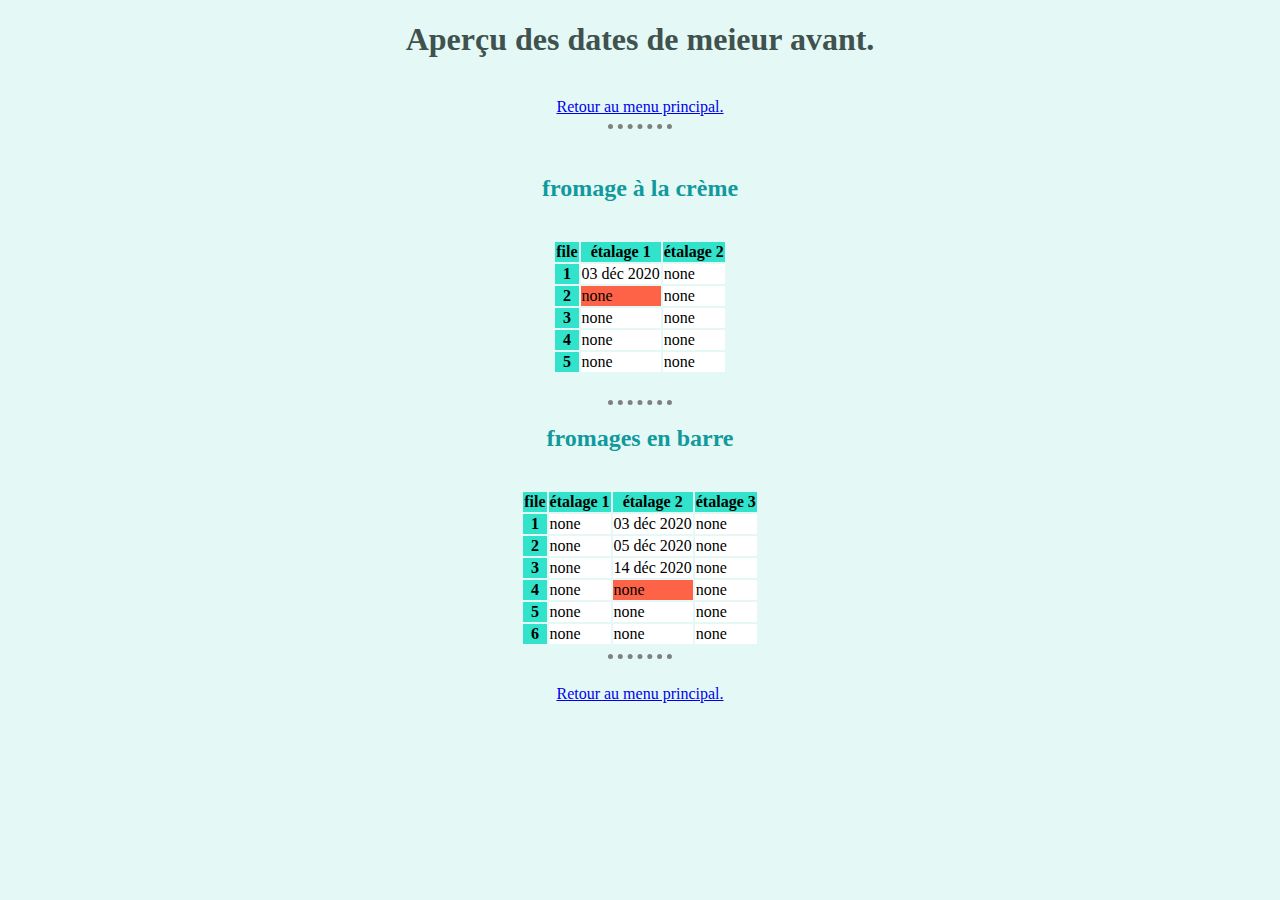
==== microrotation.html @ b7e07d1d "Add files via upload" ====
<!DOCTYPE html>
<html lang="en" dir="ltr">

<head>
  <meta charset="utf-8">
  <meta name="viewport" content="width=device-width, initial-scale=1.0">
  <title>Aperçu des dates de meieur avant.</title>
  <link rel="stylesheet" href="css/styles.css">
</head>

<body>
  <center>
    <h1>Aperçu des dates de meieur avant.</h1>
    <br>
    <a href="index.html">Retour au menu principal.</a>
    <hr><br>
    <h2>fromage à la crème</h2><br>
    <table>
      <thead>
        <tr>
          <th>file</th>
          <th>étalage 1</th>
          <th>étalage 2</th>
        </tr>
      </thead>
      <tbody>
        <tr>
          <th>1</th>
          <td>03 déc 2020</td>
          <td>none</td>
        </tr>
        <tr>
          <th>2</th>
          <td class="urgent">none</td>
          <td>none</td>
        </tr>
        <tr>
          <th>3</th>
          <td>none</td>
          <td>none</td>
        </tr>
        <tr>
          <th>4</th>
          <td>none</td>
          <td>none</td>
        </tr>
        <tr>
          <th>5</th>
          <td>none</td>
          <td>none</td>
        </tr>
      </tbody>
    </table><br>
    <hr>
    <h2>fromages en barre</h2><br>
    <table>
      <thead>
        <tr>
          <th>file</th>
          <th>étalage 1</th>
          <th>étalage 2</th>
          <th>étalage 3</th>
        </tr>
      </thead>
      <tbody>
        <tr>
          <th>1</th>
          <td>none</td>
          <td>03 déc 2020</td>
          <td>none</td>
        </tr>
        <tr>
          <th>2</th>
          <td>none</td>
          <td>05 déc 2020</td>
          <td>none</td>
        </tr>
        <tr>
          <th>3</th>
          <td>none</td>
          <td>14 déc 2020</td>
          <td>none</td>
        </tr>
        <tr>
          <th>4</th>
          <td>none</td>
          <td class="urgent">none</td>
          <td>none</td>
        </tr>
        <tr>
          <th>5</th>
          <td>none</td>
          <td>none</td>
          <td>none</td>
        </tr>
        <tr>
          <th>6</th>
          <td>none</td>
          <td>none</td>
          <td>none</td>
        </tr>
      </tbody>
    </table>
    <hr>
    <br>
    <a href="index.html">Retour au menu principal.</a>
  </center>
</body>

</html>
---- css/styles.css ----
/** *********** TAG SELECTORS **/
body {
  background-color: #e4f9f5;
}

h1 {
  color: #40514e;
}

h2 {
  color: #11999e;
}

td {
  background-color: white;
}

th {
  background-color: #30e3ca;
}

img:hover {
  background-color: gold;
}

hr {
  border-style: none;
  border-top-style: dotted;
  border-width: 5px;
  border-color: grey;
  width: 5%;
}

/** ************** CLASS SELECTORS****************************/
.background {
  background-color: #e4f9f5;
}

.circular {
  border-radius: 100%;
  background-color: white;
}
.urgent {
  background-color: tomato;
}

/**************** ID SELECTORS ******************************/
#heading {
  color: green;
}
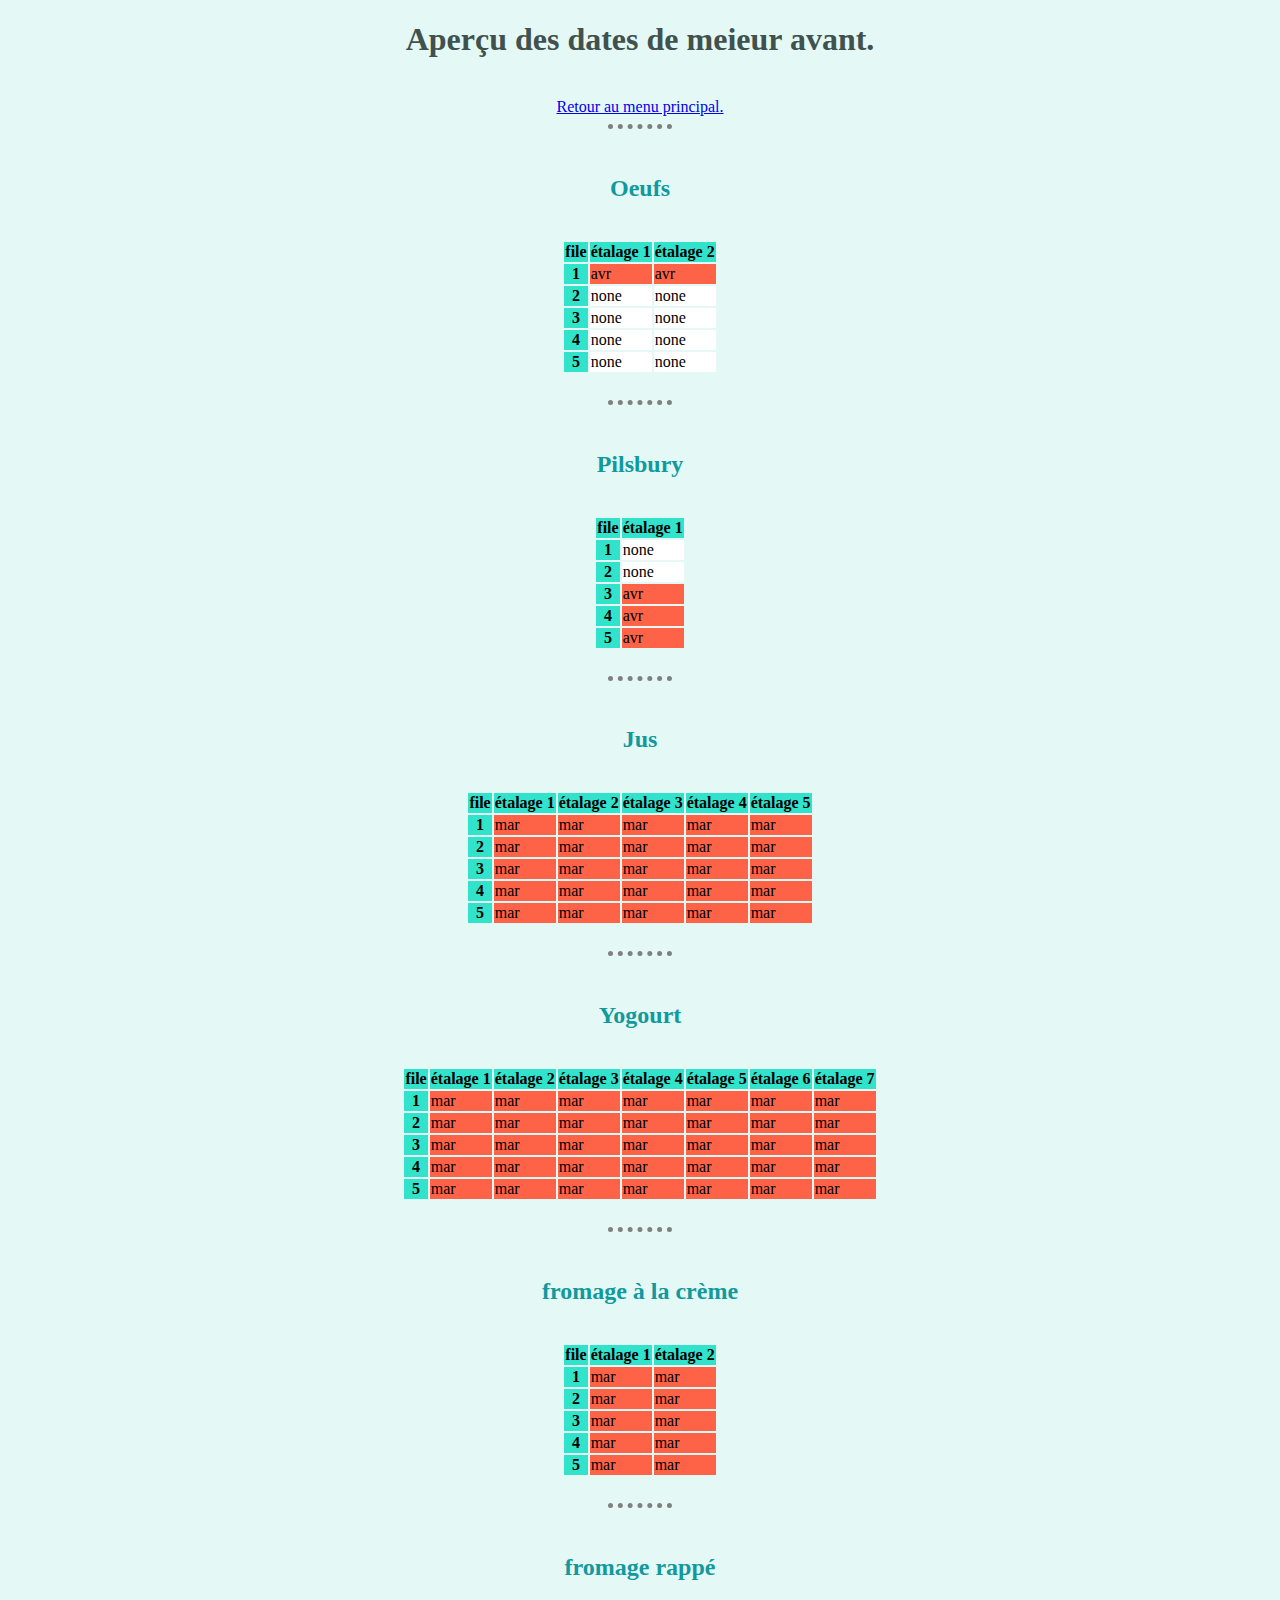
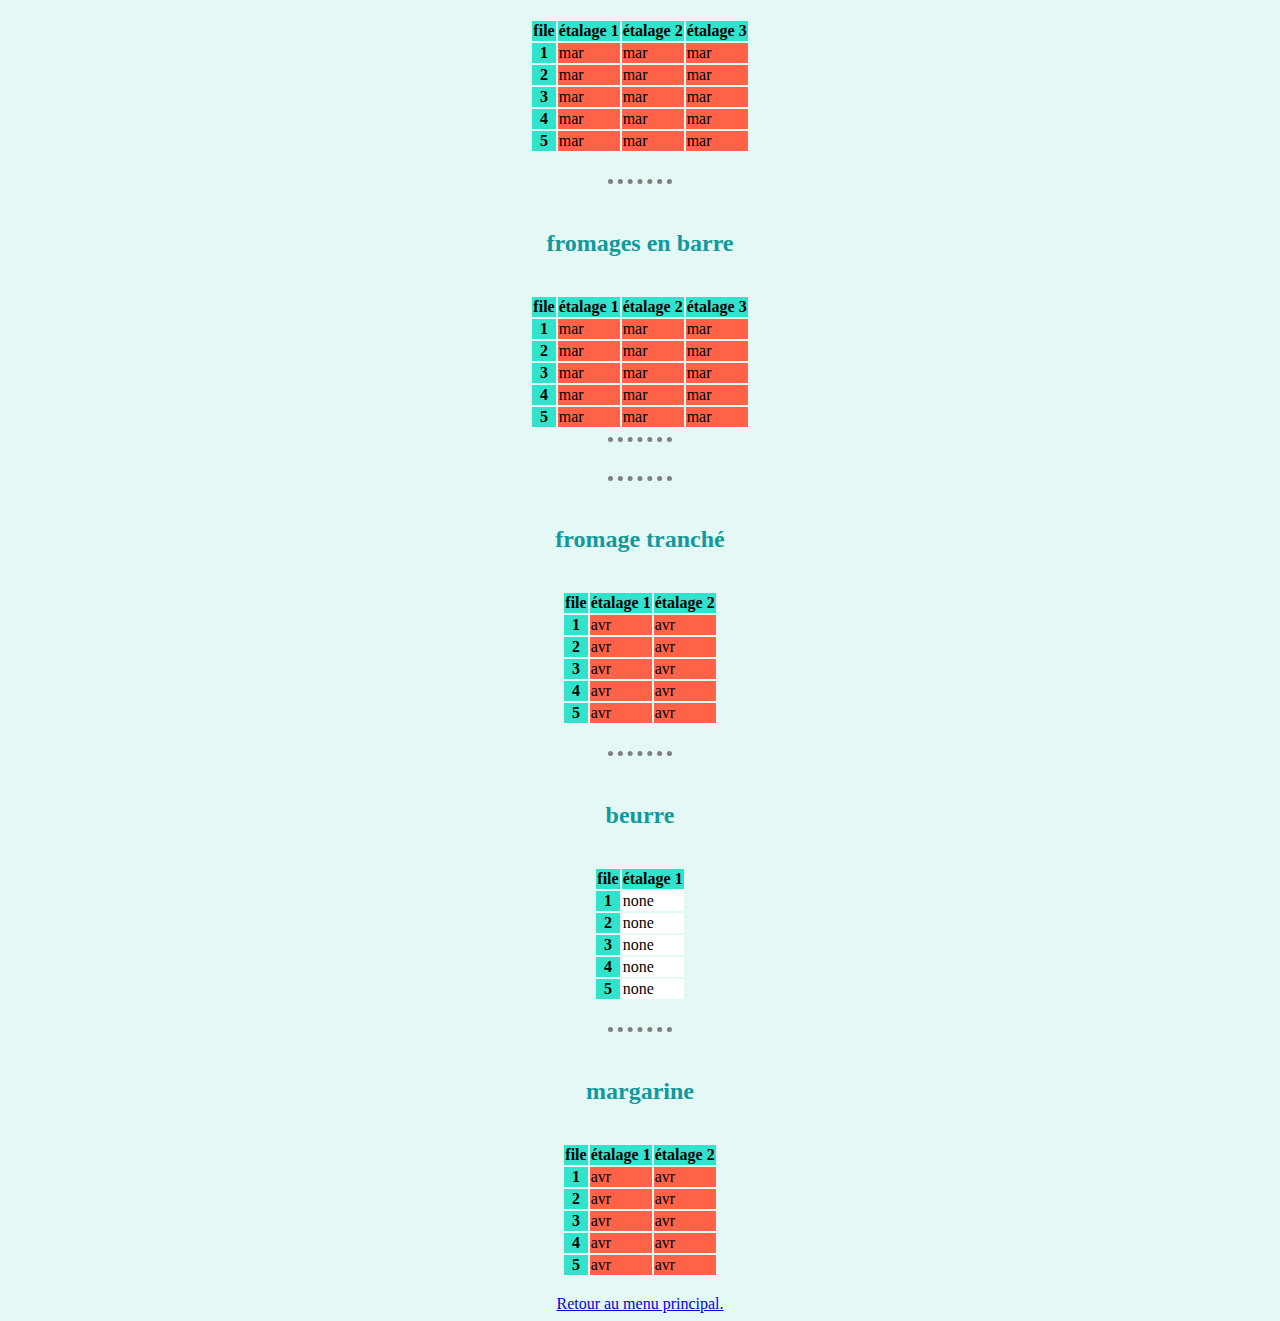
==== commit b64ba154: "Add files via upload" ====
--- a/microrotation.html
+++ b/microrotation.html
@@ -13,7 +13,207 @@
     <h1>Aperçu des dates de meieur avant.</h1>
     <br>
     <a href="index.html">Retour au menu principal.</a>
-    <hr><br>
+    <br>
+    <!--commencement des étalages -->
+    <hr><br>
+    <h2>Oeufs</h2><br>
+    <table>
+      <thead>
+        <tr>
+          <th>file</th>
+          <th>étalage 1</th>
+          <th>étalage 2</th>
+        </tr>
+      </thead>
+      <tbody>
+        <tr>
+          <th>1</th>
+          <td class="urgent">avr</td>
+          <td class="urgent">avr</td>
+        </tr>
+        <tr>
+          <th>2</th>
+          <td>none</td>
+          <td>none</td>
+        </tr>
+        <tr>
+          <th>3</th>
+          <td>none</td>
+          <td>none</td>
+        </tr>
+        <tr>
+          <th>4</th>
+          <td>none</td>
+          <td>none</td>
+        </tr>
+        <tr>
+          <th>5</th>
+          <td>none</td>
+          <td>none</td>
+        </tr>
+      </tbody>
+    </table><br>
+    <hr><br>
+    <!--                Pilsbury                    -->
+    <h2>Pilsbury</h2><br>
+    <table>
+      <thead>
+        <tr>
+          <th>file</th>
+          <th>étalage 1</th>
+        </tr>
+      </thead>
+      <tbody>
+        <tr>
+          <th>1</th>
+          <td>none</td>
+        </tr>
+        <tr>
+          <th>2</th>
+          <td>none</td>
+        </tr>
+        <tr>
+          <th>3</th>
+          <td class="urgent">avr</td>
+        </tr>
+        <tr>
+          <th>4</th>
+          <td class="urgent">avr</td>
+        </tr>
+        <tr>
+          <th>5</th>
+          <td class="urgent">avr</td>
+        </tr>
+      </tbody>
+    </table><br>
+    <hr><br>
+    <!--                Jus                    -->
+    <h2>Jus</h2><br>
+    <table>
+      <thead>
+        <tr>
+          <th>file</th>
+          <th>étalage 1</th>
+          <th>étalage 2</th>
+          <th>étalage 3</th>
+          <th>étalage 4</th>
+          <th>étalage 5</th>
+        </tr>
+      </thead>
+      <tbody>
+        <tr>
+          <th>1</th>
+          <td class="urgent">mar</td>
+          <td class="urgent">mar</td>
+          <td class="urgent">mar</td>
+          <td class="urgent">mar</td>
+          <td class="urgent">mar</td>
+        </tr>
+        <tr>
+          <th>2</th>
+          <td class="urgent">mar</td>
+          <td class="urgent">mar</td>
+          <td class="urgent">mar</td>
+          <td class="urgent">mar</td>
+          <td class="urgent">mar</td>
+        </tr>
+        <tr>
+          <th>3</th>
+          <td class="urgent">mar</td>
+          <td class="urgent">mar</td>
+          <td class="urgent">mar</td>
+          <td class="urgent">mar</td>
+          <td class="urgent">mar</td>
+        </tr>
+        <tr>
+          <th>4</th>
+          <td class="urgent">mar</td>
+          <td class="urgent">mar</td>
+          <td class="urgent">mar</td>
+          <td class="urgent">mar</td>
+          <td class="urgent">mar</td>
+        </tr>
+        <tr>
+          <th>5</th>
+          <td class="urgent">mar</td>
+          <td class="urgent">mar</td>
+          <td class="urgent">mar</td>
+          <td class="urgent">mar</td>
+          <td class="urgent">mar</td>
+        </tr>
+      </tbody>
+    </table><br>
+    <hr><br>
+    <!--                Yogourt                    -->
+    <h2>Yogourt</h2><br>
+    <table>
+      <thead>
+        <tr>
+          <th>file</th>
+          <th>étalage 1</th>
+          <th>étalage 2</th>
+          <th>étalage 3</th>
+          <th>étalage 4</th>
+          <th>étalage 5</th>
+          <th>étalage 6</th>
+          <th>étalage 7</th>
+        </tr>
+      </thead>
+      <tbody>
+        <tr>
+          <th>1</th>
+          <td class="urgent">mar</td>
+          <td class="urgent">mar</td>
+          <td class="urgent">mar</td>
+          <td class="urgent">mar</td>
+          <td class="urgent">mar</td>
+          <td class="urgent">mar</td>
+          <td class="urgent">mar</td>
+        </tr>
+        <tr>
+          <th>2</th>
+          <td class="urgent">mar</td>
+          <td class="urgent">mar</td>
+          <td class="urgent">mar</td>
+          <td class="urgent">mar</td>
+          <td class="urgent">mar</td>
+          <td class="urgent">mar</td>
+          <td class="urgent">mar</td>
+        </tr>
+        <tr>
+          <th>3</th>
+          <td class="urgent">mar</td>
+          <td class="urgent">mar</td>
+          <td class="urgent">mar</td>
+          <td class="urgent">mar</td>
+          <td class="urgent">mar</td>
+          <td class="urgent">mar</td>
+          <td class="urgent">mar</td>
+        </tr>
+        <tr>
+          <th>4</th>
+          <td class="urgent">mar</td>
+          <td class="urgent">mar</td>
+          <td class="urgent">mar</td>
+          <td class="urgent">mar</td>
+          <td class="urgent">mar</td>
+          <td class="urgent">mar</td>
+          <td class="urgent">mar</td>
+        </tr>
+        <tr>
+          <th>5</th>
+          <td class="urgent">mar</td>
+          <td class="urgent">mar</td>
+          <td class="urgent">mar</td>
+          <td class="urgent">mar</td>
+          <td class="urgent">mar</td>
+          <td class="urgent">mar</td>
+          <td class="urgent">mar</td>
+        </tr>
+      </tbody>
+    </table><br>
+    <hr><br>
+    <!--                fromage à la crème                    -->
     <h2>fromage à la crème</h2><br>
     <table>
       <thead>
@@ -26,32 +226,78 @@
       <tbody>
         <tr>
           <th>1</th>
-          <td>03 déc 2020</td>
-          <td>none</td>
-        </tr>
-        <tr>
-          <th>2</th>
-          <td class="urgent">none</td>
-          <td>none</td>
-        </tr>
-        <tr>
-          <th>3</th>
-          <td>none</td>
-          <td>none</td>
-        </tr>
-        <tr>
-          <th>4</th>
-          <td>none</td>
-          <td>none</td>
-        </tr>
-        <tr>
-          <th>5</th>
-          <td>none</td>
-          <td>none</td>
-        </tr>
-      </tbody>
-    </table><br>
-    <hr>
+          <td class="urgent">mar</td>
+          <td class="urgent">mar</td>
+        </tr>
+        <tr>
+          <th>2</th>
+          <td class="urgent">mar</td>
+          <td class="urgent">mar</td>
+        </tr>
+        <tr>
+          <th>3</th>
+          <td class="urgent">mar</td>
+          <td class="urgent">mar</td>
+        </tr>
+        <tr>
+          <th>4</th>
+          <td class="urgent">mar</td>
+          <td class="urgent">mar</td>
+        </tr>
+        <tr>
+          <th>5</th>
+          <td class="urgent">mar</td>
+          <td class="urgent">mar</td>
+        </tr>
+      </tbody>
+    </table><br>
+    <hr><br>
+    <!--                fromage rappé                    -->
+    <h2>fromage rappé</h2><br>
+    <table>
+      <thead>
+        <tr>
+          <th>file</th>
+          <th>étalage 1</th>
+          <th>étalage 2</th>
+          <th>étalage 3</th>
+        </tr>
+      </thead>
+      <tbody>
+        <tr>
+          <th>1</th>
+          <td class="urgent">mar</td>
+          <td class="urgent">mar</td>
+          <td class="urgent">mar</td>
+        </tr>
+        <tr>
+          <th>2</th>
+          <td class="urgent">mar</td>
+          <td class="urgent">mar</td>
+          <td class="urgent">mar</td>
+        </tr>
+        <tr>
+          <th>3</th>
+          <td class="urgent">mar</td>
+          <td class="urgent">mar</td>
+          <td class="urgent">mar</td>
+        </tr>
+        <tr>
+          <th>4</th>
+          <td class="urgent">mar</td>
+          <td class="urgent">mar</td>
+          <td class="urgent">mar</td>
+        </tr>
+        <tr>
+          <th>5</th>
+          <td class="urgent">mar</td>
+          <td class="urgent">mar</td>
+          <td class="urgent">mar</td>
+        </tr>
+      </tbody>
+    </table><br>
+    <hr><br>
+    <!--                fromages en barre                    -->
     <h2>fromages en barre</h2><br>
     <table>
       <thead>
@@ -65,44 +311,149 @@
       <tbody>
         <tr>
           <th>1</th>
-          <td>none</td>
-          <td>03 déc 2020</td>
-          <td>none</td>
-        </tr>
-        <tr>
-          <th>2</th>
-          <td>none</td>
-          <td>05 déc 2020</td>
-          <td>none</td>
-        </tr>
-        <tr>
-          <th>3</th>
-          <td>none</td>
-          <td>14 déc 2020</td>
-          <td>none</td>
-        </tr>
-        <tr>
-          <th>4</th>
-          <td>none</td>
-          <td class="urgent">none</td>
-          <td>none</td>
-        </tr>
-        <tr>
-          <th>5</th>
-          <td>none</td>
-          <td>none</td>
-          <td>none</td>
-        </tr>
-        <tr>
-          <th>6</th>
-          <td>none</td>
-          <td>none</td>
-          <td>none</td>
+          <td class="urgent">mar</td>
+          <td class="urgent">mar</td>
+          <td class="urgent">mar</td>
+        </tr>
+        <tr>
+          <th>2</th>
+          <td class="urgent">mar</td>
+          <td class="urgent">mar</td>
+          <td class="urgent">mar</td>
+        </tr>
+        <tr>
+          <th>3</th>
+          <td class="urgent">mar</td>
+          <td class="urgent">mar</td>
+          <td class="urgent">mar</td>
+        </tr>
+        <tr>
+          <th>4</th>
+          <td class="urgent">mar</td>
+          <td class="urgent">mar</td>
+          <td class="urgent">mar</td>
+        </tr>
+        <tr>
+          <th>5</th>
+          <td class="urgent">mar</td>
+          <td class="urgent">mar</td>
+          <td class="urgent">mar</td>
         </tr>
       </tbody>
     </table>
     <hr>
     <br>
+    <hr><br>
+    <!--                fromage tranché                    -->
+    <h2>fromage tranché</h2><br>
+    <table>
+      <thead>
+        <tr>
+          <th>file</th>
+          <th>étalage 1</th>
+          <th>étalage 2</th>
+        </tr>
+      </thead>
+      <tbody>
+        <tr>
+          <th>1</th>
+          <td class="urgent">avr</td>
+          <td class="urgent">avr</td>
+        </tr>
+        <tr>
+          <th>2</th>
+          <td class="urgent">avr</td>
+          <td class="urgent">avr</td>
+        </tr>
+        <tr>
+          <th>3</th>
+          <td class="urgent">avr</td>
+          <td class="urgent">avr</td>
+        </tr>
+        <tr>
+          <th>4</th>
+          <td class="urgent">avr</td>
+          <td class="urgent">avr</td>
+        </tr>
+        <tr>
+          <th>5</th>
+          <td class="urgent">avr</td>
+          <td class="urgent">avr</td>
+        </tr>
+      </tbody>
+    </table><br>
+    <hr><br>
+    <!--                beurre                    -->
+    <h2>beurre</h2><br>
+    <table>
+      <thead>
+        <tr>
+          <th>file</th>
+          <th>étalage 1</th>
+        </tr>
+      </thead>
+      <tbody>
+        <tr>
+          <th>1</th>
+          <td>none</td>
+        </tr>
+        <tr>
+          <th>2</th>
+          <td>none</td>
+        </tr>
+        <tr>
+          <th>3</th>
+          <td>none</td>
+        </tr>
+        <tr>
+          <th>4</th>
+          <td>none</td>
+        </tr>
+        <tr>
+          <th>5</th>
+          <td>none</td>
+        </tr>
+      </tbody>
+    </table><br>
+    <hr><br>
+    <!--                margarine                    -->
+    <h2>margarine</h2><br>
+    <table>
+      <thead>
+        <tr>
+          <th>file</th>
+          <th>étalage 1</th>
+          <th>étalage 2</th>
+        </tr>
+      </thead>
+      <tbody>
+        <tr>
+          <th>1</th>
+          <td class="urgent">avr</td>
+          <td class="urgent">avr</td>
+        </tr>
+        <tr>
+          <th>2</th>
+          <td class="urgent">avr</td>
+          <td class="urgent">avr</td>
+        </tr>
+        <tr>
+          <th>3</th>
+          <td class="urgent">avr</td>
+          <td class="urgent">avr</td>
+        </tr>
+        <tr>
+          <th>4</th>
+          <td class="urgent">avr</td>
+          <td class="urgent">avr</td>
+        </tr>
+        <tr>
+          <th>5</th>
+          <td class="urgent">avr</td>
+          <td class="urgent">avr</td>
+        </tr>
+      </tbody>
+    </table><br>
     <a href="index.html">Retour au menu principal.</a>
   </center>
 </body>
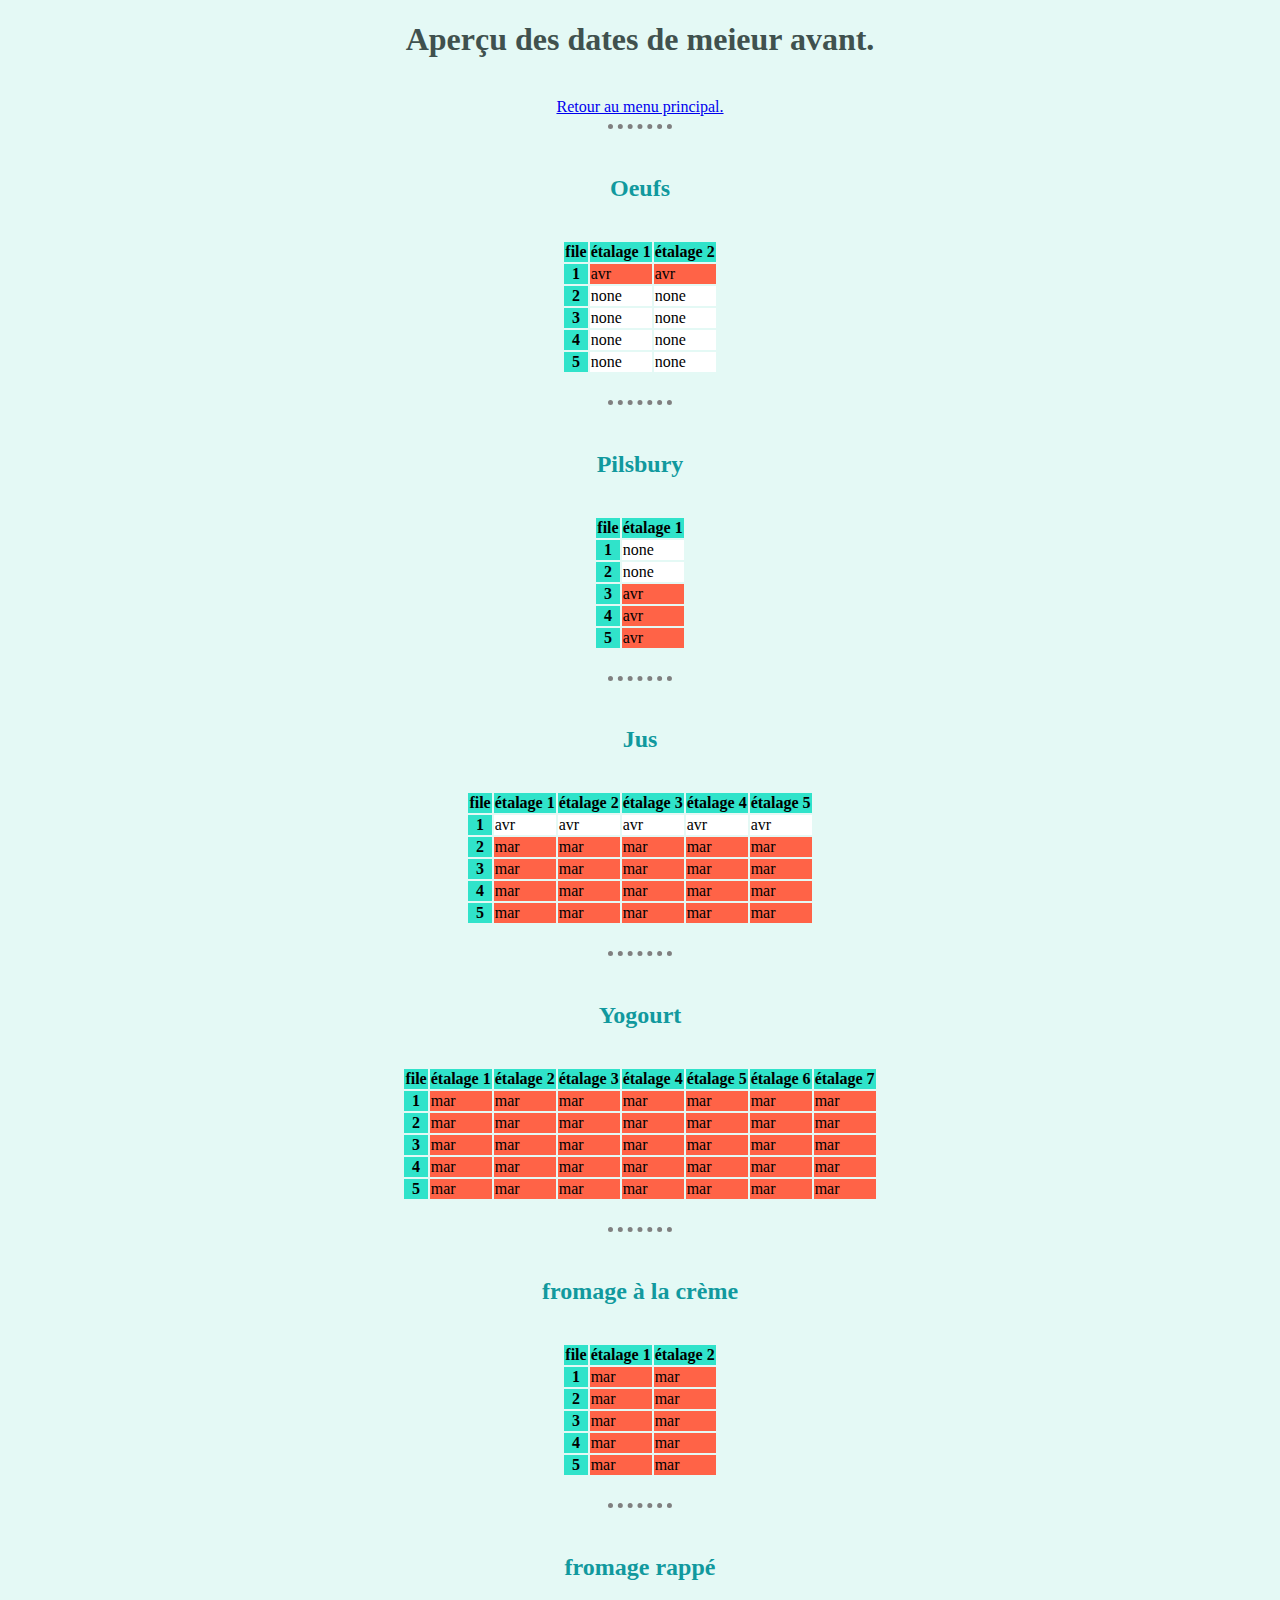
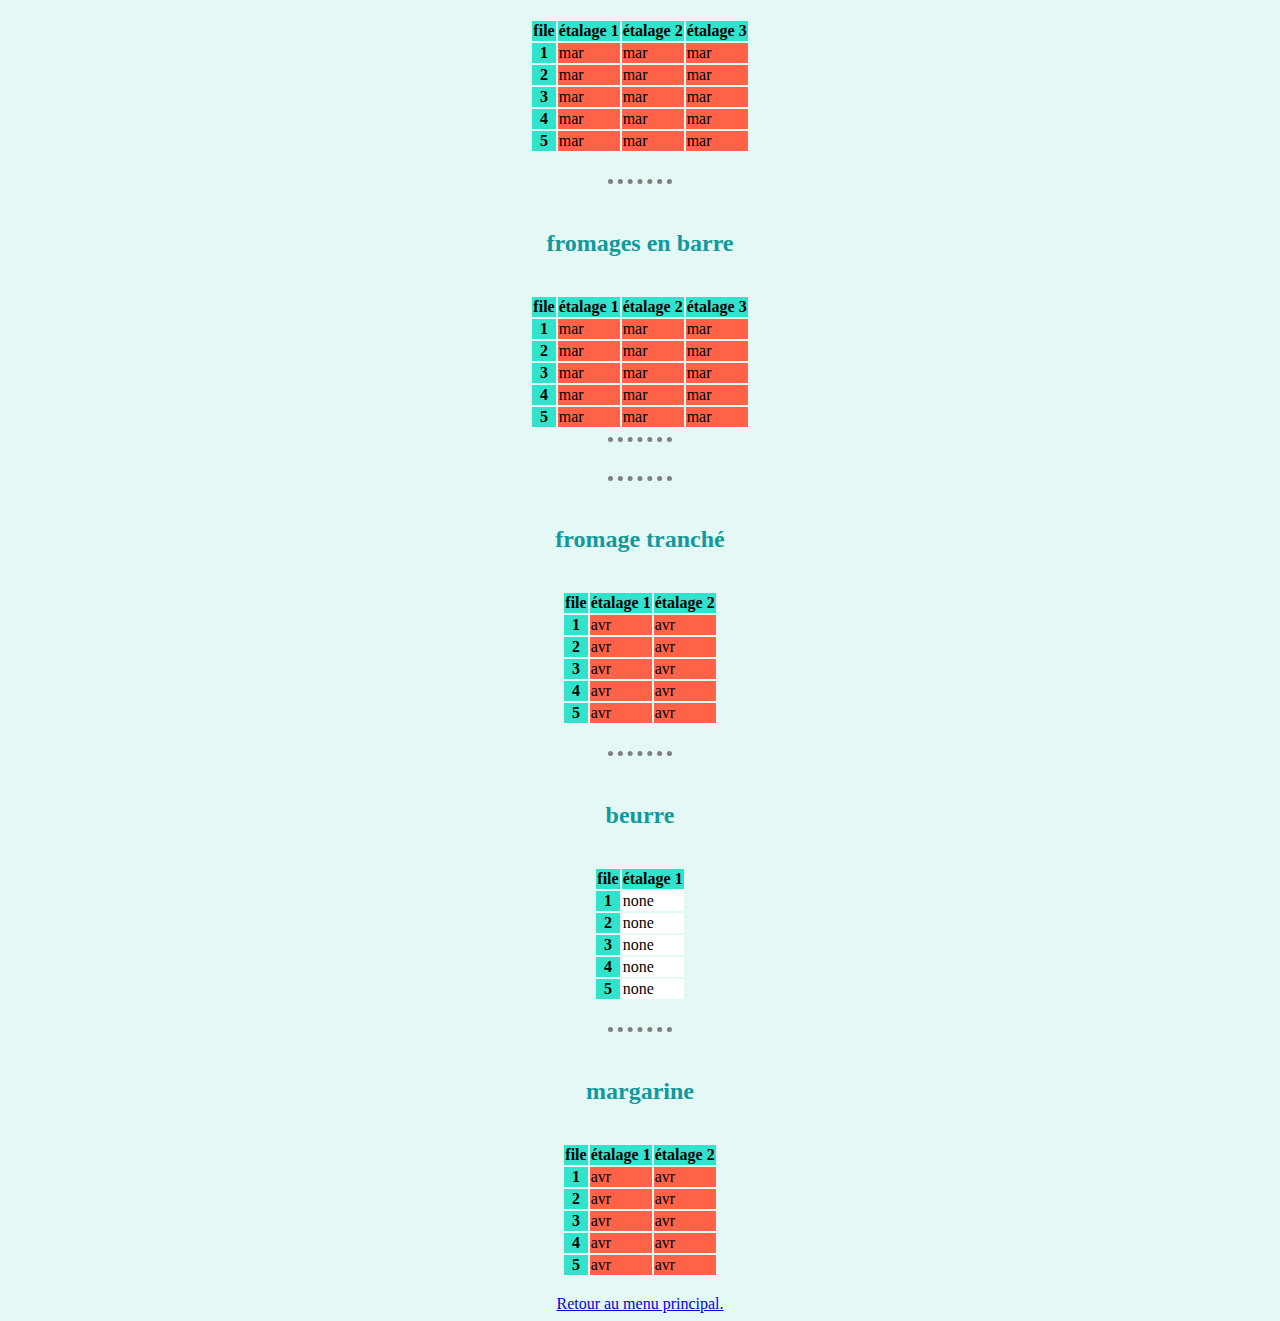
==== commit 5e0255a9: "Add files via upload" ====
--- a/microrotation.html
+++ b/microrotation.html
@@ -103,11 +103,11 @@
       <tbody>
         <tr>
           <th>1</th>
-          <td class="urgent">mar</td>
-          <td class="urgent">mar</td>
-          <td class="urgent">mar</td>
-          <td class="urgent">mar</td>
-          <td class="urgent">mar</td>
+          <td>avr</td>
+          <td>avr</td>
+          <td>avr</td>
+          <td>avr</td>
+          <td>avr</td>
         </tr>
         <tr>
           <th>2</th>
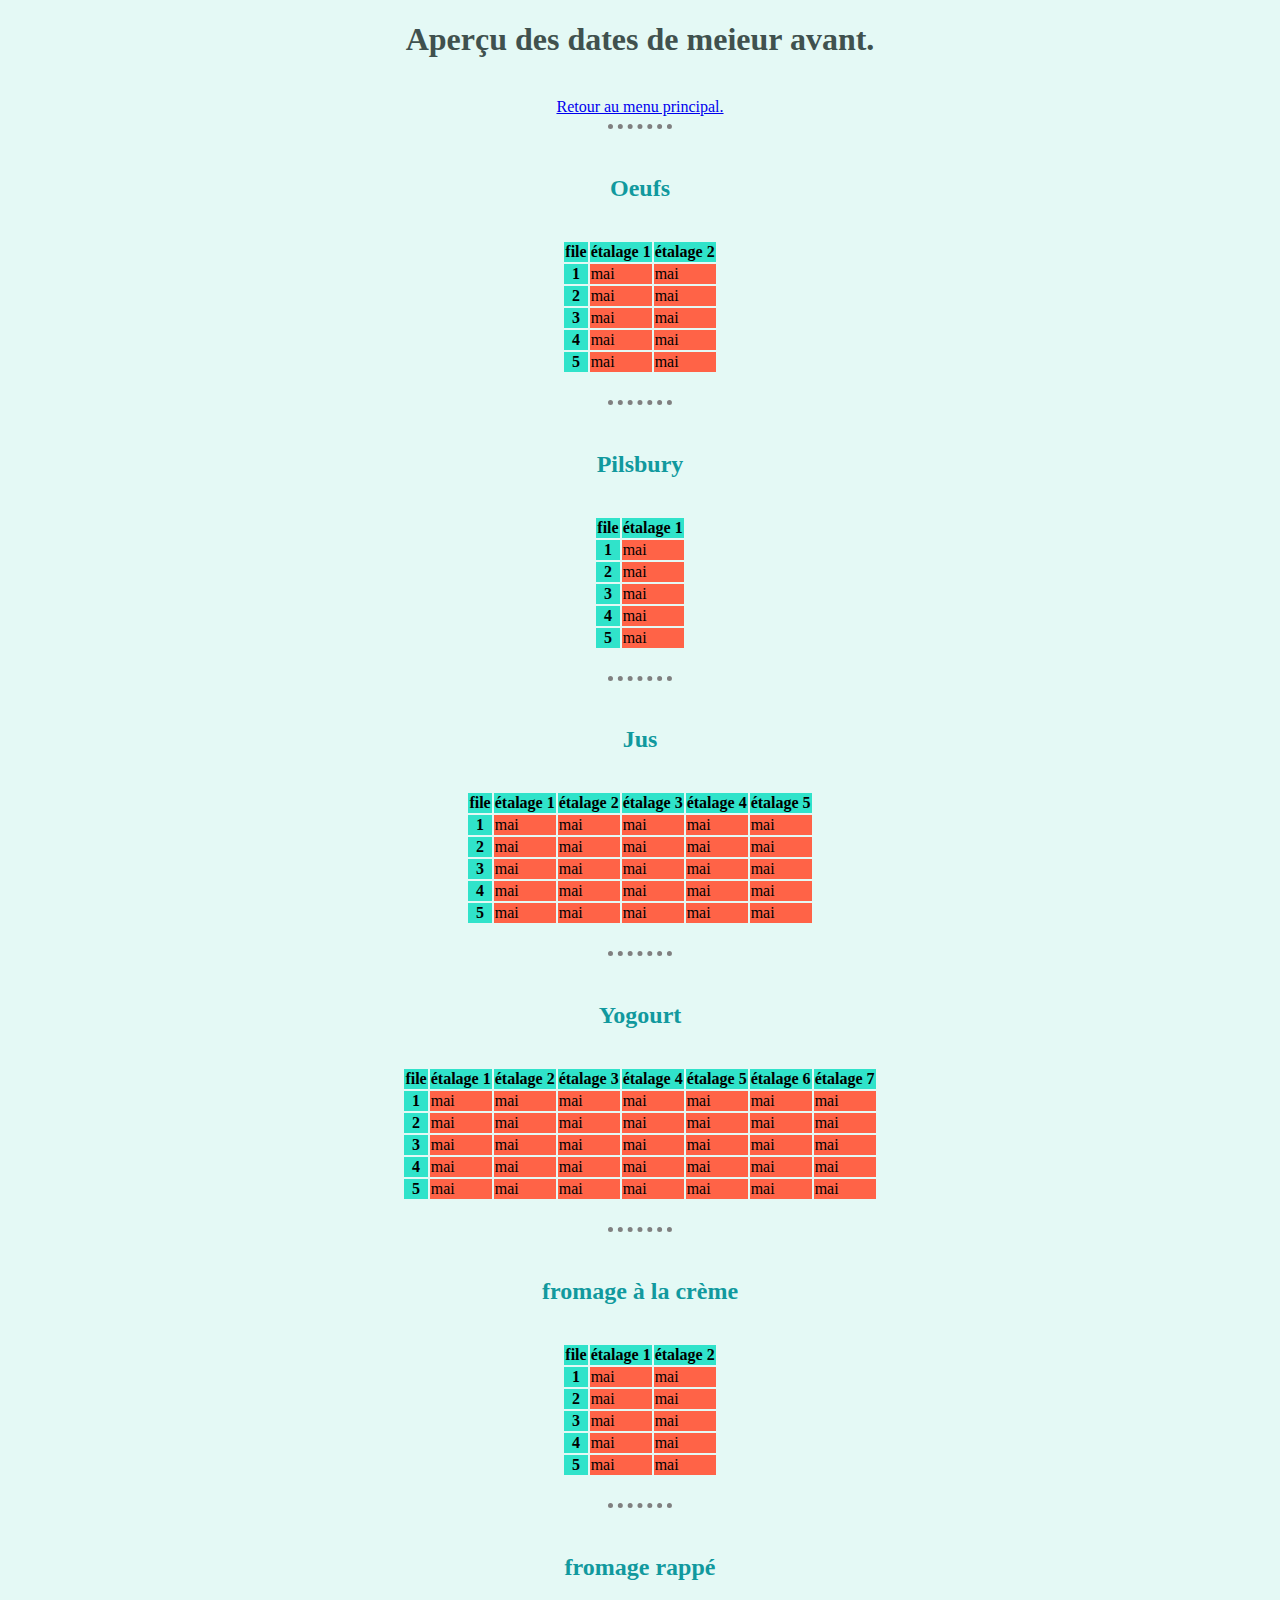
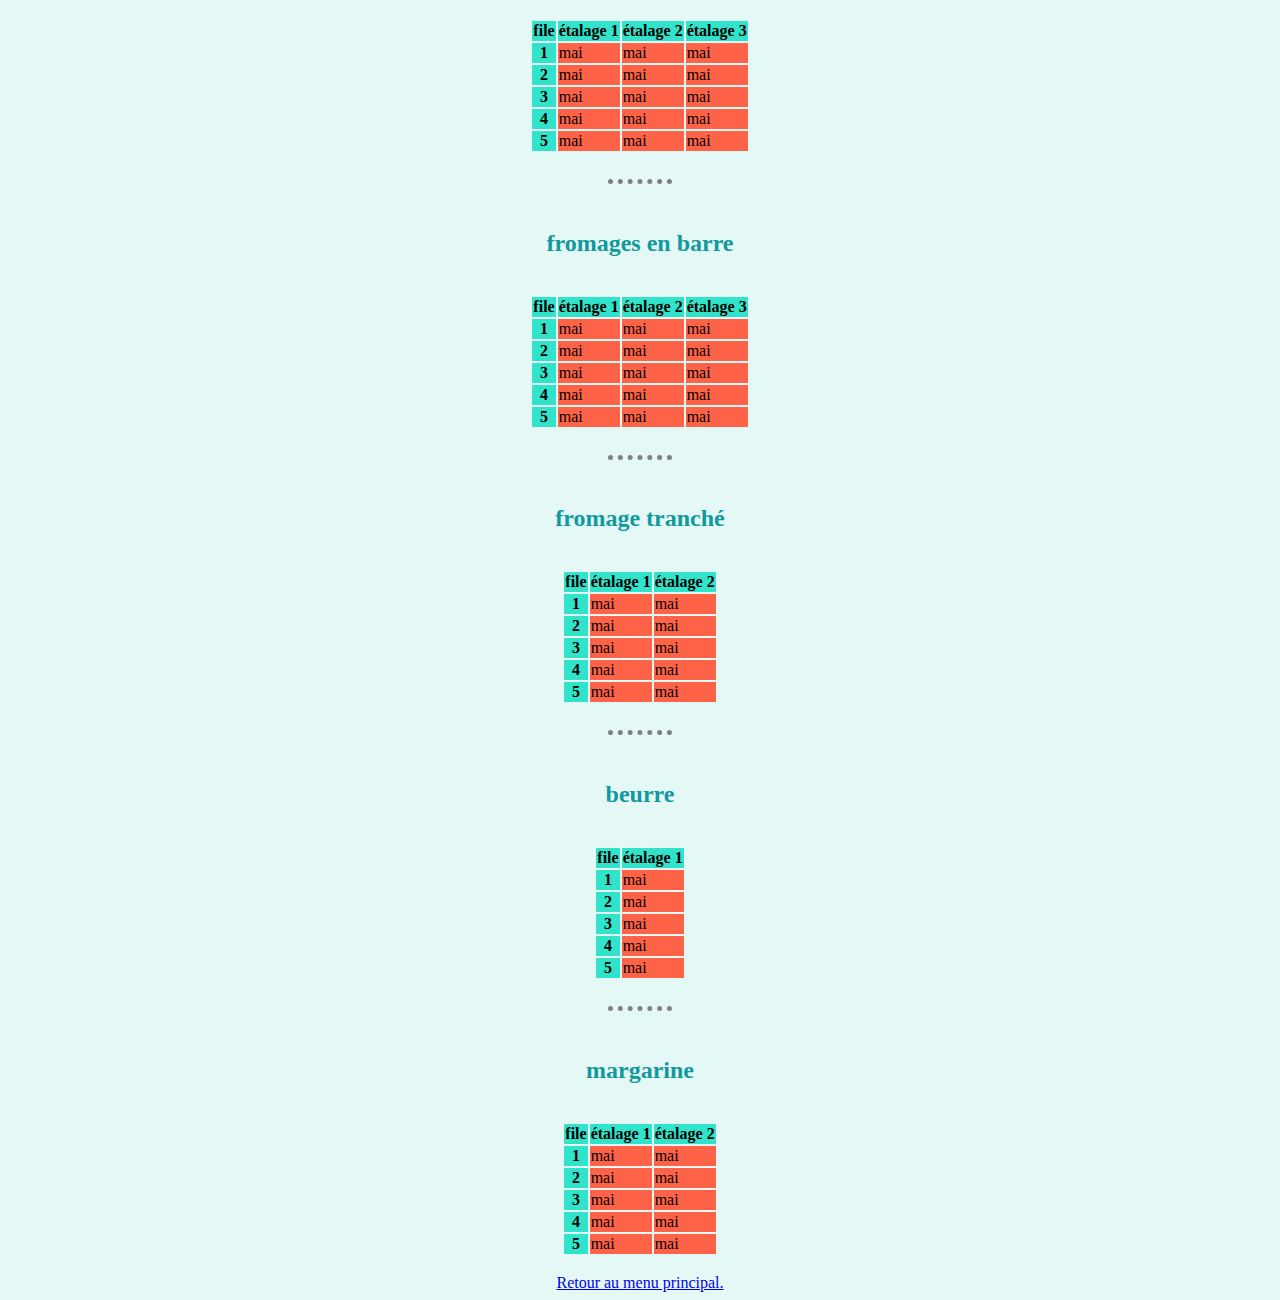
==== commit b8c9efcf: "Add files via upload" ====
--- a/microrotation.html
+++ b/microrotation.html
@@ -28,28 +28,28 @@
       <tbody>
         <tr>
           <th>1</th>
-          <td class="urgent">avr</td>
-          <td class="urgent">avr</td>
-        </tr>
-        <tr>
-          <th>2</th>
-          <td>none</td>
-          <td>none</td>
-        </tr>
-        <tr>
-          <th>3</th>
-          <td>none</td>
-          <td>none</td>
-        </tr>
-        <tr>
-          <th>4</th>
-          <td>none</td>
-          <td>none</td>
-        </tr>
-        <tr>
-          <th>5</th>
-          <td>none</td>
-          <td>none</td>
+          <td class="urgent">mai</td>
+          <td class="urgent">mai</td>
+        </tr>
+        <tr>
+          <th>2</th>
+          <td class="urgent">mai</td>
+          <td class="urgent">mai</td>
+        </tr>
+        <tr>
+          <th>3</th>
+          <td class="urgent">mai</td>
+          <td class="urgent">mai</td>
+        </tr>
+        <tr>
+          <th>4</th>
+          <td class="urgent">mai</td>
+          <td class="urgent">mai</td>
+        </tr>
+        <tr>
+          <th>5</th>
+          <td class="urgent">mai</td>
+          <td class="urgent">mai</td>
         </tr>
       </tbody>
     </table><br>
@@ -66,23 +66,23 @@
       <tbody>
         <tr>
           <th>1</th>
-          <td>none</td>
-        </tr>
-        <tr>
-          <th>2</th>
-          <td>none</td>
-        </tr>
-        <tr>
-          <th>3</th>
-          <td class="urgent">avr</td>
-        </tr>
-        <tr>
-          <th>4</th>
-          <td class="urgent">avr</td>
-        </tr>
-        <tr>
-          <th>5</th>
-          <td class="urgent">avr</td>
+          <td class="urgent">mai</td>
+        </tr>
+        <tr>
+          <th>2</th>
+          <td class="urgent">mai</td>
+        </tr>
+        <tr>
+          <th>3</th>
+          <td class="urgent">mai</td>
+        </tr>
+        <tr>
+          <th>4</th>
+          <td class="urgent">mai</td>
+        </tr>
+        <tr>
+          <th>5</th>
+          <td class="urgent">mai</td>
         </tr>
       </tbody>
     </table><br>
@@ -103,43 +103,43 @@
       <tbody>
         <tr>
           <th>1</th>
-          <td>avr</td>
-          <td>avr</td>
-          <td>avr</td>
-          <td>avr</td>
-          <td>avr</td>
-        </tr>
-        <tr>
-          <th>2</th>
-          <td class="urgent">mar</td>
-          <td class="urgent">mar</td>
-          <td class="urgent">mar</td>
-          <td class="urgent">mar</td>
-          <td class="urgent">mar</td>
-        </tr>
-        <tr>
-          <th>3</th>
-          <td class="urgent">mar</td>
-          <td class="urgent">mar</td>
-          <td class="urgent">mar</td>
-          <td class="urgent">mar</td>
-          <td class="urgent">mar</td>
-        </tr>
-        <tr>
-          <th>4</th>
-          <td class="urgent">mar</td>
-          <td class="urgent">mar</td>
-          <td class="urgent">mar</td>
-          <td class="urgent">mar</td>
-          <td class="urgent">mar</td>
-        </tr>
-        <tr>
-          <th>5</th>
-          <td class="urgent">mar</td>
-          <td class="urgent">mar</td>
-          <td class="urgent">mar</td>
-          <td class="urgent">mar</td>
-          <td class="urgent">mar</td>
+          <td class="urgent">mai</td>
+          <td class="urgent">mai</td>
+          <td class="urgent">mai</td>
+          <td class="urgent">mai</td>
+          <td class="urgent">mai</td>
+        </tr>
+        <tr>
+          <th>2</th>
+          <td class="urgent">mai</td>
+          <td class="urgent">mai</td>
+          <td class="urgent">mai</td>
+          <td class="urgent">mai</td>
+          <td class="urgent">mai</td>
+        </tr>
+        <tr>
+          <th>3</th>
+          <td class="urgent">mai</td>
+          <td class="urgent">mai</td>
+          <td class="urgent">mai</td>
+          <td class="urgent">mai</td>
+          <td class="urgent">mai</td>
+        </tr>
+        <tr>
+          <th>4</th>
+          <td class="urgent">mai</td>
+          <td class="urgent">mai</td>
+          <td class="urgent">mai</td>
+          <td class="urgent">mai</td>
+          <td class="urgent">mai</td>
+        </tr>
+        <tr>
+          <th>5</th>
+          <td class="urgent">mai</td>
+          <td class="urgent">mai</td>
+          <td class="urgent">mai</td>
+          <td class="urgent">mai</td>
+          <td class="urgent">mai</td>
         </tr>
       </tbody>
     </table><br>
@@ -162,53 +162,53 @@
       <tbody>
         <tr>
           <th>1</th>
-          <td class="urgent">mar</td>
-          <td class="urgent">mar</td>
-          <td class="urgent">mar</td>
-          <td class="urgent">mar</td>
-          <td class="urgent">mar</td>
-          <td class="urgent">mar</td>
-          <td class="urgent">mar</td>
-        </tr>
-        <tr>
-          <th>2</th>
-          <td class="urgent">mar</td>
-          <td class="urgent">mar</td>
-          <td class="urgent">mar</td>
-          <td class="urgent">mar</td>
-          <td class="urgent">mar</td>
-          <td class="urgent">mar</td>
-          <td class="urgent">mar</td>
-        </tr>
-        <tr>
-          <th>3</th>
-          <td class="urgent">mar</td>
-          <td class="urgent">mar</td>
-          <td class="urgent">mar</td>
-          <td class="urgent">mar</td>
-          <td class="urgent">mar</td>
-          <td class="urgent">mar</td>
-          <td class="urgent">mar</td>
-        </tr>
-        <tr>
-          <th>4</th>
-          <td class="urgent">mar</td>
-          <td class="urgent">mar</td>
-          <td class="urgent">mar</td>
-          <td class="urgent">mar</td>
-          <td class="urgent">mar</td>
-          <td class="urgent">mar</td>
-          <td class="urgent">mar</td>
-        </tr>
-        <tr>
-          <th>5</th>
-          <td class="urgent">mar</td>
-          <td class="urgent">mar</td>
-          <td class="urgent">mar</td>
-          <td class="urgent">mar</td>
-          <td class="urgent">mar</td>
-          <td class="urgent">mar</td>
-          <td class="urgent">mar</td>
+          <td class="urgent">mai</td>
+          <td class="urgent">mai</td>
+          <td class="urgent">mai</td>
+          <td class="urgent">mai</td>
+          <td class="urgent">mai</td>
+          <td class="urgent">mai</td>
+          <td class="urgent">mai</td>
+        </tr>
+        <tr>
+          <th>2</th>
+          <td class="urgent">mai</td>
+          <td class="urgent">mai</td>
+          <td class="urgent">mai</td>
+          <td class="urgent">mai</td>
+          <td class="urgent">mai</td>
+          <td class="urgent">mai</td>
+          <td class="urgent">mai</td>
+        </tr>
+        <tr>
+          <th>3</th>
+          <td class="urgent">mai</td>
+          <td class="urgent">mai</td>
+          <td class="urgent">mai</td>
+          <td class="urgent">mai</td>
+          <td class="urgent">mai</td>
+          <td class="urgent">mai</td>
+          <td class="urgent">mai</td>
+        </tr>
+        <tr>
+          <th>4</th>
+          <td class="urgent">mai</td>
+          <td class="urgent">mai</td>
+          <td class="urgent">mai</td>
+          <td class="urgent">mai</td>
+          <td class="urgent">mai</td>
+          <td class="urgent">mai</td>
+          <td class="urgent">mai</td>
+        </tr>
+        <tr>
+          <th>5</th>
+          <td class="urgent">mai</td>
+          <td class="urgent">mai</td>
+          <td class="urgent">mai</td>
+          <td class="urgent">mai</td>
+          <td class="urgent">mai</td>
+          <td class="urgent">mai</td>
+          <td class="urgent">mai</td>
         </tr>
       </tbody>
     </table><br>
@@ -226,28 +226,28 @@
       <tbody>
         <tr>
           <th>1</th>
-          <td class="urgent">mar</td>
-          <td class="urgent">mar</td>
-        </tr>
-        <tr>
-          <th>2</th>
-          <td class="urgent">mar</td>
-          <td class="urgent">mar</td>
-        </tr>
-        <tr>
-          <th>3</th>
-          <td class="urgent">mar</td>
-          <td class="urgent">mar</td>
-        </tr>
-        <tr>
-          <th>4</th>
-          <td class="urgent">mar</td>
-          <td class="urgent">mar</td>
-        </tr>
-        <tr>
-          <th>5</th>
-          <td class="urgent">mar</td>
-          <td class="urgent">mar</td>
+          <td class="urgent">mai</td>
+          <td class="urgent">mai</td>
+        </tr>
+        <tr>
+          <th>2</th>
+          <td class="urgent">mai</td>
+          <td class="urgent">mai</td>
+        </tr>
+        <tr>
+          <th>3</th>
+          <td class="urgent">mai</td>
+          <td class="urgent">mai</td>
+        </tr>
+        <tr>
+          <th>4</th>
+          <td class="urgent">mai</td>
+          <td class="urgent">mai</td>
+        </tr>
+        <tr>
+          <th>5</th>
+          <td class="urgent">mai</td>
+          <td class="urgent">mai</td>
         </tr>
       </tbody>
     </table><br>
@@ -266,33 +266,33 @@
       <tbody>
         <tr>
           <th>1</th>
-          <td class="urgent">mar</td>
-          <td class="urgent">mar</td>
-          <td class="urgent">mar</td>
-        </tr>
-        <tr>
-          <th>2</th>
-          <td class="urgent">mar</td>
-          <td class="urgent">mar</td>
-          <td class="urgent">mar</td>
-        </tr>
-        <tr>
-          <th>3</th>
-          <td class="urgent">mar</td>
-          <td class="urgent">mar</td>
-          <td class="urgent">mar</td>
-        </tr>
-        <tr>
-          <th>4</th>
-          <td class="urgent">mar</td>
-          <td class="urgent">mar</td>
-          <td class="urgent">mar</td>
-        </tr>
-        <tr>
-          <th>5</th>
-          <td class="urgent">mar</td>
-          <td class="urgent">mar</td>
-          <td class="urgent">mar</td>
+          <td class="urgent">mai</td>
+          <td class="urgent">mai</td>
+          <td class="urgent">mai</td>
+        </tr>
+        <tr>
+          <th>2</th>
+          <td class="urgent">mai</td>
+          <td class="urgent">mai</td>
+          <td class="urgent">mai</td>
+        </tr>
+        <tr>
+          <th>3</th>
+          <td class="urgent">mai</td>
+          <td class="urgent">mai</td>
+          <td class="urgent">mai</td>
+        </tr>
+        <tr>
+          <th>4</th>
+          <td class="urgent">mai</td>
+          <td class="urgent">mai</td>
+          <td class="urgent">mai</td>
+        </tr>
+        <tr>
+          <th>5</th>
+          <td class="urgent">mai</td>
+          <td class="urgent">mai</td>
+          <td class="urgent">mai</td>
         </tr>
       </tbody>
     </table><br>
@@ -311,39 +311,39 @@
       <tbody>
         <tr>
           <th>1</th>
-          <td class="urgent">mar</td>
-          <td class="urgent">mar</td>
-          <td class="urgent">mar</td>
-        </tr>
-        <tr>
-          <th>2</th>
-          <td class="urgent">mar</td>
-          <td class="urgent">mar</td>
-          <td class="urgent">mar</td>
-        </tr>
-        <tr>
-          <th>3</th>
-          <td class="urgent">mar</td>
-          <td class="urgent">mar</td>
-          <td class="urgent">mar</td>
-        </tr>
-        <tr>
-          <th>4</th>
-          <td class="urgent">mar</td>
-          <td class="urgent">mar</td>
-          <td class="urgent">mar</td>
-        </tr>
-        <tr>
-          <th>5</th>
-          <td class="urgent">mar</td>
-          <td class="urgent">mar</td>
-          <td class="urgent">mar</td>
+          <td class="urgent">mai</td>
+          <td class="urgent">mai</td>
+          <td class="urgent">mai</td>
+        </tr>
+        <tr>
+          <th>2</th>
+          <td class="urgent">mai</td>
+          <td class="urgent">mai</td>
+          <td class="urgent">mai</td>
+        </tr>
+        <tr>
+          <th>3</th>
+          <td class="urgent">mai</td>
+          <td class="urgent">mai</td>
+          <td class="urgent">mai</td>
+        </tr>
+        <tr>
+          <th>4</th>
+          <td class="urgent">mai</td>
+          <td class="urgent">mai</td>
+          <td class="urgent">mai</td>
+        </tr>
+        <tr>
+          <th>5</th>
+          <td class="urgent">mai</td>
+          <td class="urgent">mai</td>
+          <td class="urgent">mai</td>
         </tr>
       </tbody>
     </table>
+    <br>
     <hr>
     <br>
-    <hr><br>
     <!--                fromage tranché                    -->
     <h2>fromage tranché</h2><br>
     <table>
@@ -357,28 +357,28 @@
       <tbody>
         <tr>
           <th>1</th>
-          <td class="urgent">avr</td>
-          <td class="urgent">avr</td>
-        </tr>
-        <tr>
-          <th>2</th>
-          <td class="urgent">avr</td>
-          <td class="urgent">avr</td>
-        </tr>
-        <tr>
-          <th>3</th>
-          <td class="urgent">avr</td>
-          <td class="urgent">avr</td>
-        </tr>
-        <tr>
-          <th>4</th>
-          <td class="urgent">avr</td>
-          <td class="urgent">avr</td>
-        </tr>
-        <tr>
-          <th>5</th>
-          <td class="urgent">avr</td>
-          <td class="urgent">avr</td>
+          <td class="urgent">mai</td>
+          <td class="urgent">mai</td>
+        </tr>
+        <tr>
+          <th>2</th>
+          <td class="urgent">mai</td>
+          <td class="urgent">mai</td>
+        </tr>
+        <tr>
+          <th>3</th>
+          <td class="urgent">mai</td>
+          <td class="urgent">mai</td>
+        </tr>
+        <tr>
+          <th>4</th>
+          <td class="urgent">mai</td>
+          <td class="urgent">mai</td>
+        </tr>
+        <tr>
+          <th>5</th>
+          <td class="urgent">mai</td>
+          <td class="urgent">mai</td>
         </tr>
       </tbody>
     </table><br>
@@ -395,23 +395,23 @@
       <tbody>
         <tr>
           <th>1</th>
-          <td>none</td>
-        </tr>
-        <tr>
-          <th>2</th>
-          <td>none</td>
-        </tr>
-        <tr>
-          <th>3</th>
-          <td>none</td>
-        </tr>
-        <tr>
-          <th>4</th>
-          <td>none</td>
-        </tr>
-        <tr>
-          <th>5</th>
-          <td>none</td>
+          <td class="urgent">mai</td>
+        </tr>
+        <tr>
+          <th>2</th>
+          <td class="urgent">mai</td>
+        </tr>
+        <tr>
+          <th>3</th>
+          <td class="urgent">mai</td>
+        </tr>
+        <tr>
+          <th>4</th>
+          <td class="urgent">mai</td>
+        </tr>
+        <tr>
+          <th>5</th>
+          <td class="urgent">mai</td>
         </tr>
       </tbody>
     </table><br>
@@ -429,28 +429,28 @@
       <tbody>
         <tr>
           <th>1</th>
-          <td class="urgent">avr</td>
-          <td class="urgent">avr</td>
-        </tr>
-        <tr>
-          <th>2</th>
-          <td class="urgent">avr</td>
-          <td class="urgent">avr</td>
-        </tr>
-        <tr>
-          <th>3</th>
-          <td class="urgent">avr</td>
-          <td class="urgent">avr</td>
-        </tr>
-        <tr>
-          <th>4</th>
-          <td class="urgent">avr</td>
-          <td class="urgent">avr</td>
-        </tr>
-        <tr>
-          <th>5</th>
-          <td class="urgent">avr</td>
-          <td class="urgent">avr</td>
+          <td class="urgent">mai</td>
+          <td class="urgent">mai</td>
+        </tr>
+        <tr>
+          <th>2</th>
+          <td class="urgent">mai</td>
+          <td class="urgent">mai</td>
+        </tr>
+        <tr>
+          <th>3</th>
+          <td class="urgent">mai</td>
+          <td class="urgent">mai</td>
+        </tr>
+        <tr>
+          <th>4</th>
+          <td class="urgent">mai</td>
+          <td class="urgent">mai</td>
+        </tr>
+        <tr>
+          <th>5</th>
+          <td class="urgent">mai</td>
+          <td class="urgent">mai</td>
         </tr>
       </tbody>
     </table><br>
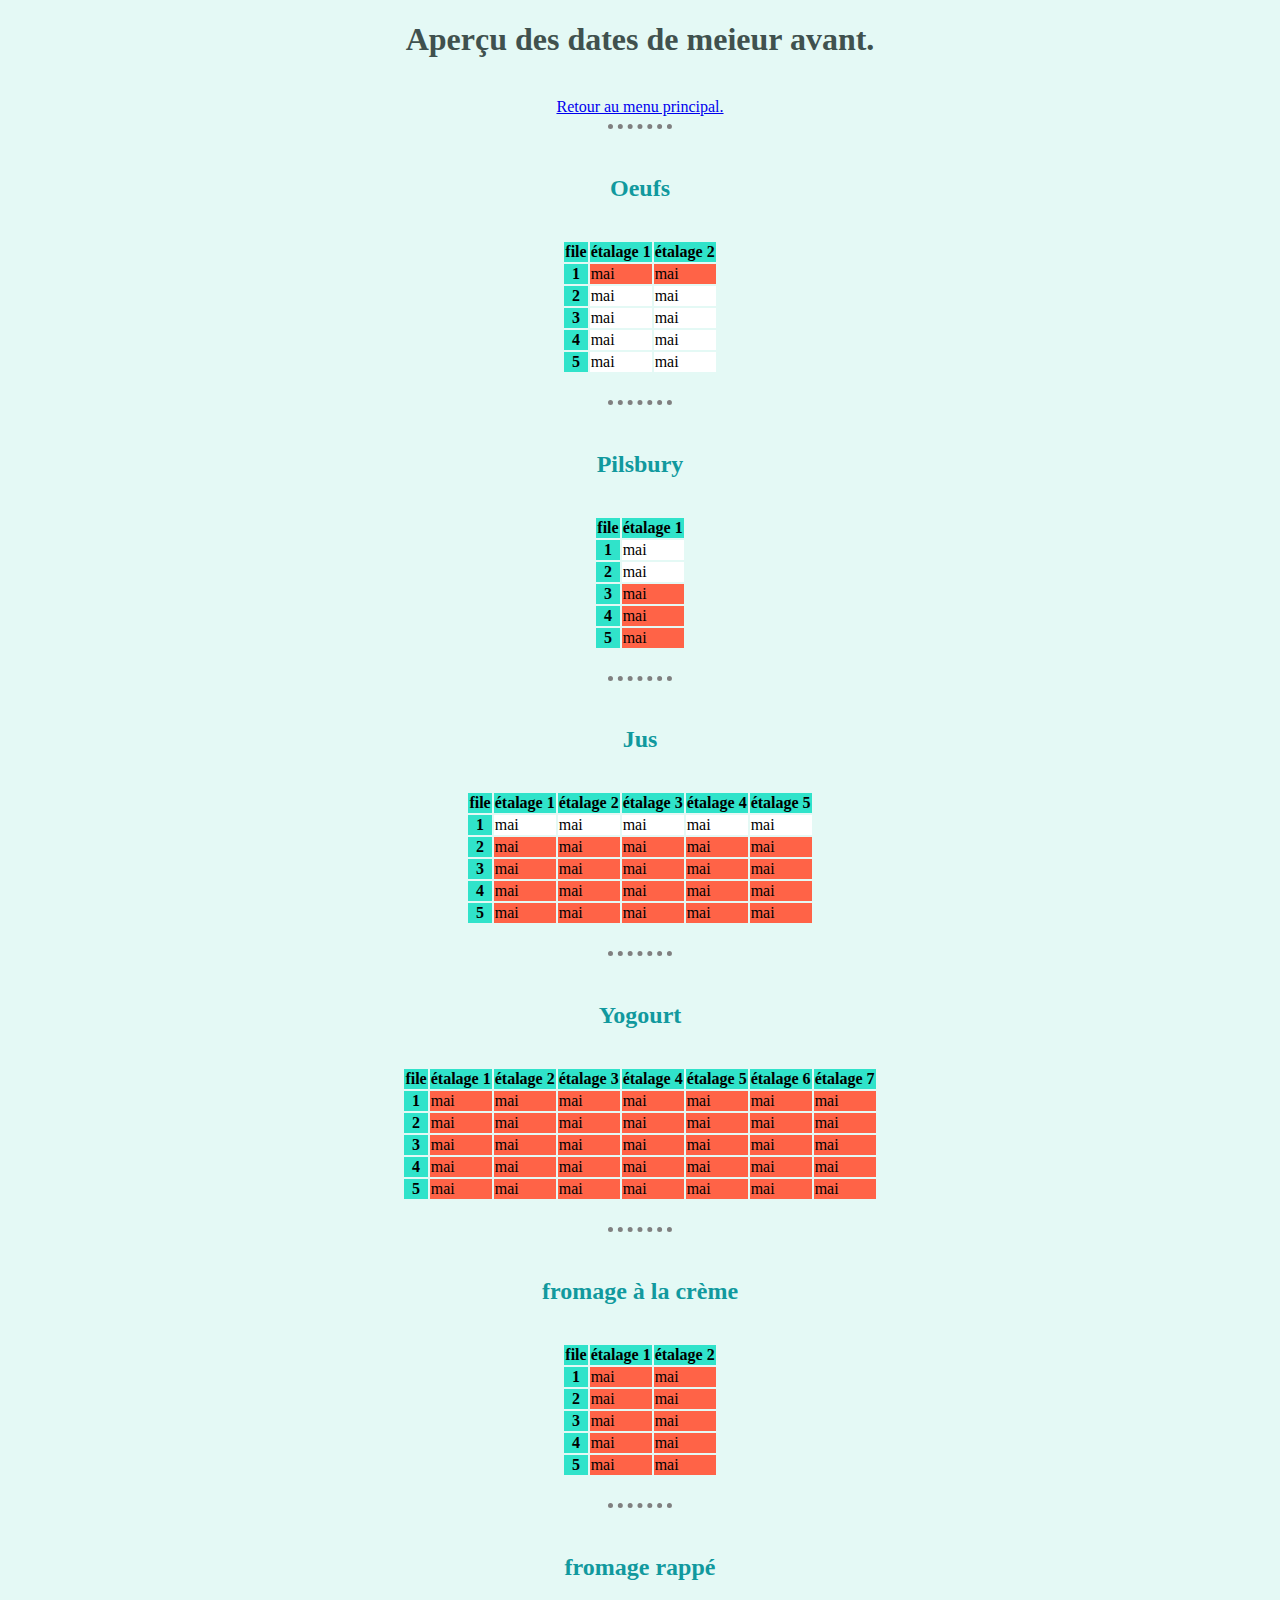
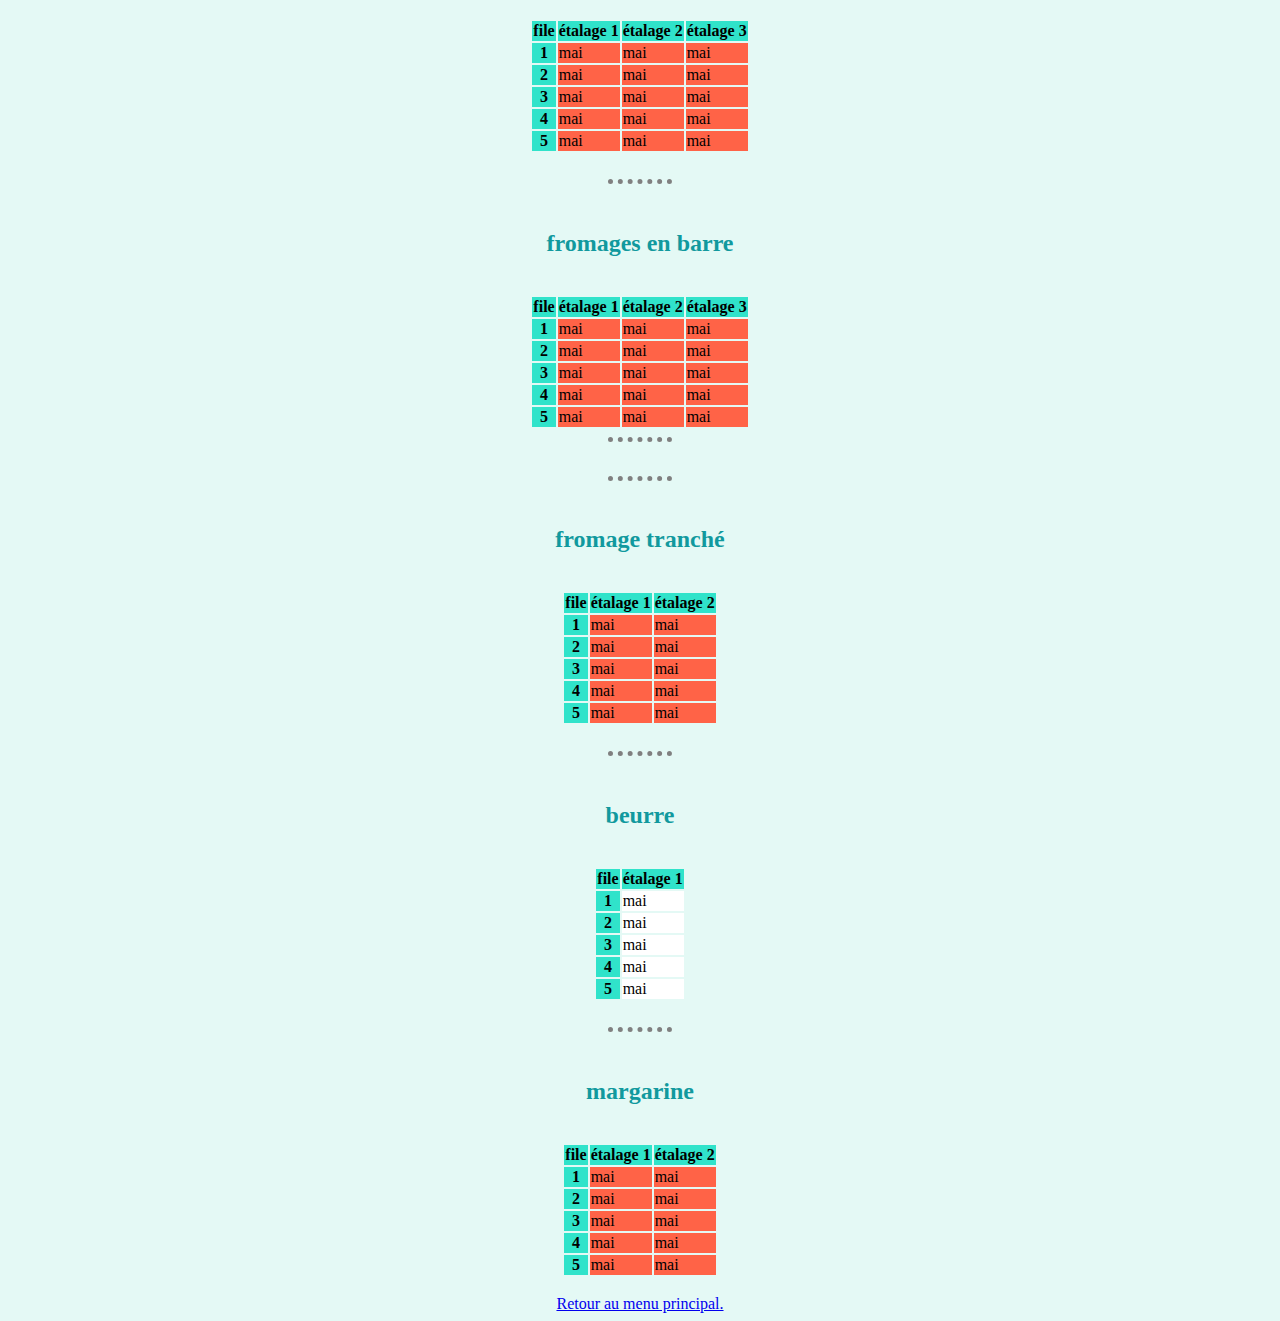
==== commit 25b6b6fc: "Add files via upload" ====
--- a/microrotation.html
+++ b/microrotation.html
@@ -33,23 +33,23 @@
         </tr>
         <tr>
           <th>2</th>
-          <td class="urgent">mai</td>
-          <td class="urgent">mai</td>
-        </tr>
-        <tr>
-          <th>3</th>
-          <td class="urgent">mai</td>
-          <td class="urgent">mai</td>
-        </tr>
-        <tr>
-          <th>4</th>
-          <td class="urgent">mai</td>
-          <td class="urgent">mai</td>
-        </tr>
-        <tr>
-          <th>5</th>
-          <td class="urgent">mai</td>
-          <td class="urgent">mai</td>
+          <td>mai</td>
+          <td>mai</td>
+        </tr>
+        <tr>
+          <th>3</th>
+          <td>mai</td>
+          <td>mai</td>
+        </tr>
+        <tr>
+          <th>4</th>
+          <td>mai</td>
+          <td>mai</td>
+        </tr>
+        <tr>
+          <th>5</th>
+          <td>mai</td>
+          <td>mai</td>
         </tr>
       </tbody>
     </table><br>
@@ -66,11 +66,11 @@
       <tbody>
         <tr>
           <th>1</th>
-          <td class="urgent">mai</td>
-        </tr>
-        <tr>
-          <th>2</th>
-          <td class="urgent">mai</td>
+          <td>mai</td>
+        </tr>
+        <tr>
+          <th>2</th>
+          <td>mai</td>
         </tr>
         <tr>
           <th>3</th>
@@ -103,11 +103,11 @@
       <tbody>
         <tr>
           <th>1</th>
-          <td class="urgent">mai</td>
-          <td class="urgent">mai</td>
-          <td class="urgent">mai</td>
-          <td class="urgent">mai</td>
-          <td class="urgent">mai</td>
+          <td>mai</td>
+          <td>mai</td>
+          <td>mai</td>
+          <td>mai</td>
+          <td>mai</td>
         </tr>
         <tr>
           <th>2</th>
@@ -341,9 +341,9 @@
         </tr>
       </tbody>
     </table>
-    <br>
     <hr>
     <br>
+    <hr><br>
     <!--                fromage tranché                    -->
     <h2>fromage tranché</h2><br>
     <table>
@@ -395,23 +395,23 @@
       <tbody>
         <tr>
           <th>1</th>
-          <td class="urgent">mai</td>
-        </tr>
-        <tr>
-          <th>2</th>
-          <td class="urgent">mai</td>
-        </tr>
-        <tr>
-          <th>3</th>
-          <td class="urgent">mai</td>
-        </tr>
-        <tr>
-          <th>4</th>
-          <td class="urgent">mai</td>
-        </tr>
-        <tr>
-          <th>5</th>
-          <td class="urgent">mai</td>
+          <td>mai</td>
+        </tr>
+        <tr>
+          <th>2</th>
+          <td>mai</td>
+        </tr>
+        <tr>
+          <th>3</th>
+          <td>mai</td>
+        </tr>
+        <tr>
+          <th>4</th>
+          <td>mai</td>
+        </tr>
+        <tr>
+          <th>5</th>
+          <td>mai</td>
         </tr>
       </tbody>
     </table><br>
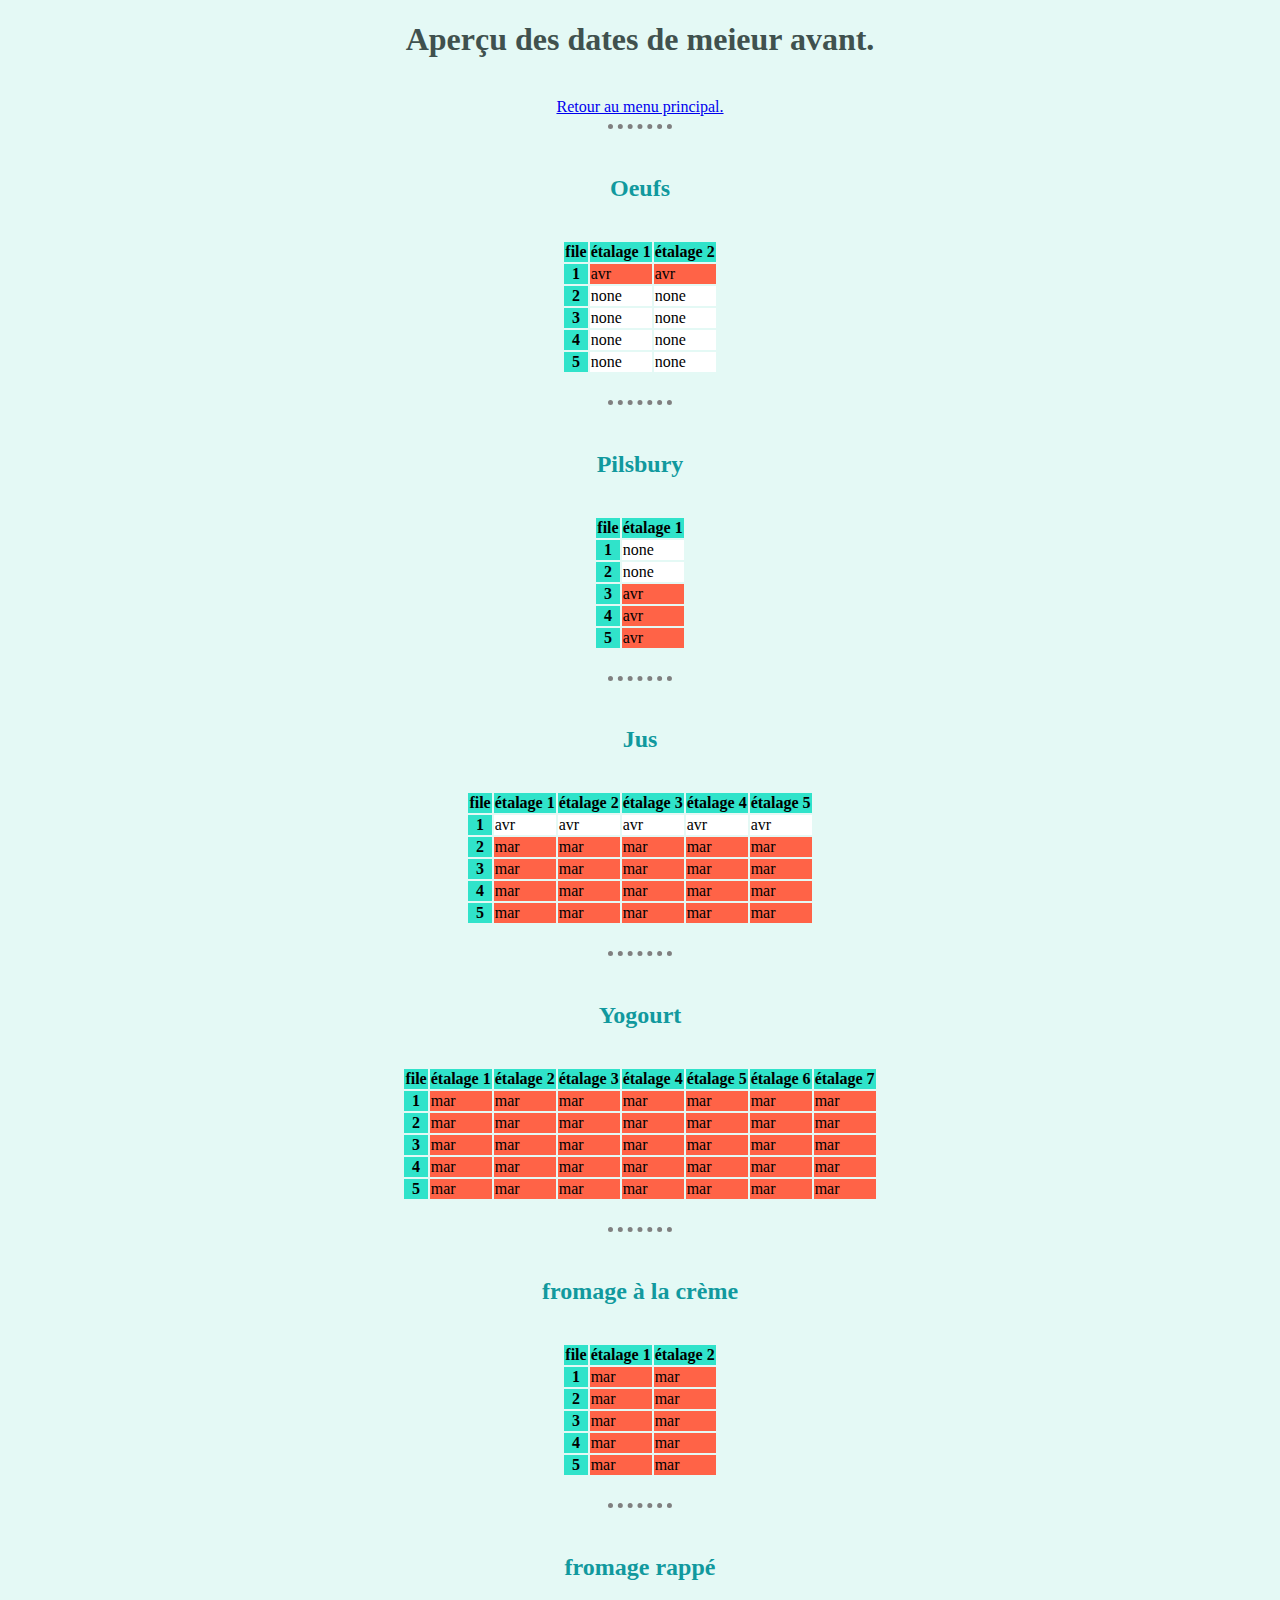
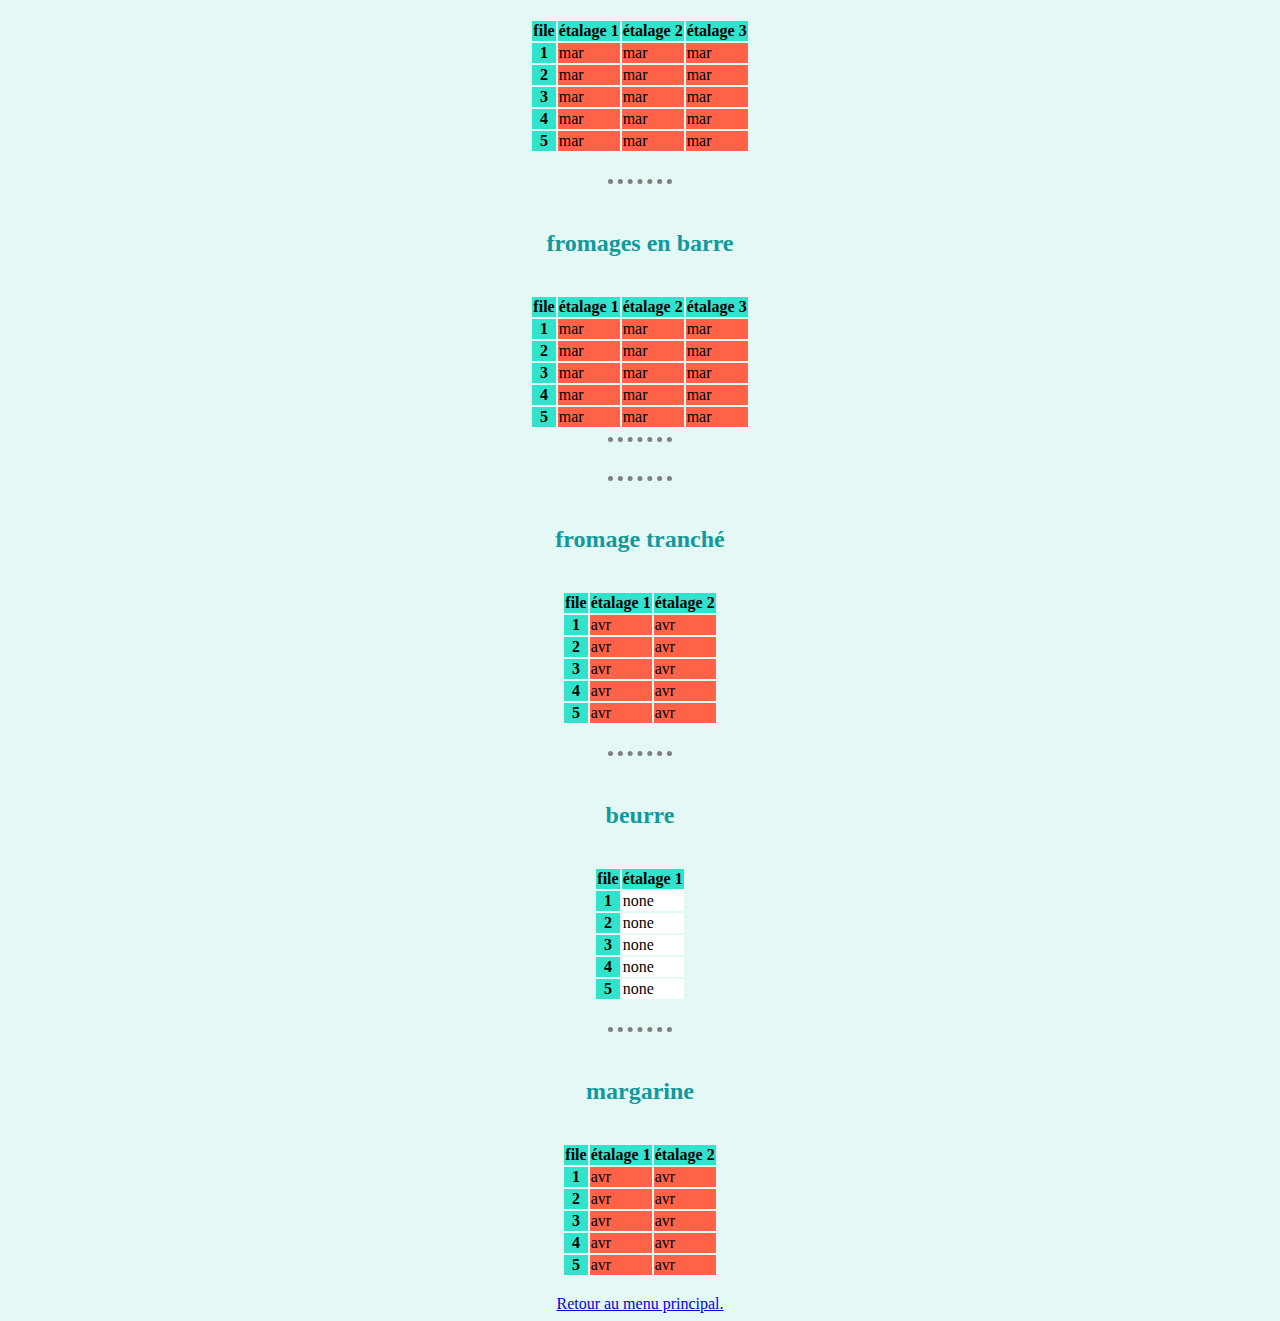
==== commit 55b0785d: "Add files via upload" ====
--- a/microrotation.html
+++ b/microrotation.html
@@ -28,28 +28,28 @@
       <tbody>
         <tr>
           <th>1</th>
-          <td class="urgent">mai</td>
-          <td class="urgent">mai</td>
-        </tr>
-        <tr>
-          <th>2</th>
-          <td>mai</td>
-          <td>mai</td>
-        </tr>
-        <tr>
-          <th>3</th>
-          <td>mai</td>
-          <td>mai</td>
-        </tr>
-        <tr>
-          <th>4</th>
-          <td>mai</td>
-          <td>mai</td>
-        </tr>
-        <tr>
-          <th>5</th>
-          <td>mai</td>
-          <td>mai</td>
+          <td class="urgent">avr</td>
+          <td class="urgent">avr</td>
+        </tr>
+        <tr>
+          <th>2</th>
+          <td>none</td>
+          <td>none</td>
+        </tr>
+        <tr>
+          <th>3</th>
+          <td>none</td>
+          <td>none</td>
+        </tr>
+        <tr>
+          <th>4</th>
+          <td>none</td>
+          <td>none</td>
+        </tr>
+        <tr>
+          <th>5</th>
+          <td>none</td>
+          <td>none</td>
         </tr>
       </tbody>
     </table><br>
@@ -66,23 +66,23 @@
       <tbody>
         <tr>
           <th>1</th>
-          <td>mai</td>
-        </tr>
-        <tr>
-          <th>2</th>
-          <td>mai</td>
-        </tr>
-        <tr>
-          <th>3</th>
-          <td class="urgent">mai</td>
-        </tr>
-        <tr>
-          <th>4</th>
-          <td class="urgent">mai</td>
-        </tr>
-        <tr>
-          <th>5</th>
-          <td class="urgent">mai</td>
+          <td>none</td>
+        </tr>
+        <tr>
+          <th>2</th>
+          <td>none</td>
+        </tr>
+        <tr>
+          <th>3</th>
+          <td class="urgent">avr</td>
+        </tr>
+        <tr>
+          <th>4</th>
+          <td class="urgent">avr</td>
+        </tr>
+        <tr>
+          <th>5</th>
+          <td class="urgent">avr</td>
         </tr>
       </tbody>
     </table><br>
@@ -103,43 +103,43 @@
       <tbody>
         <tr>
           <th>1</th>
-          <td>mai</td>
-          <td>mai</td>
-          <td>mai</td>
-          <td>mai</td>
-          <td>mai</td>
-        </tr>
-        <tr>
-          <th>2</th>
-          <td class="urgent">mai</td>
-          <td class="urgent">mai</td>
-          <td class="urgent">mai</td>
-          <td class="urgent">mai</td>
-          <td class="urgent">mai</td>
-        </tr>
-        <tr>
-          <th>3</th>
-          <td class="urgent">mai</td>
-          <td class="urgent">mai</td>
-          <td class="urgent">mai</td>
-          <td class="urgent">mai</td>
-          <td class="urgent">mai</td>
-        </tr>
-        <tr>
-          <th>4</th>
-          <td class="urgent">mai</td>
-          <td class="urgent">mai</td>
-          <td class="urgent">mai</td>
-          <td class="urgent">mai</td>
-          <td class="urgent">mai</td>
-        </tr>
-        <tr>
-          <th>5</th>
-          <td class="urgent">mai</td>
-          <td class="urgent">mai</td>
-          <td class="urgent">mai</td>
-          <td class="urgent">mai</td>
-          <td class="urgent">mai</td>
+          <td>avr</td>
+          <td>avr</td>
+          <td>avr</td>
+          <td>avr</td>
+          <td>avr</td>
+        </tr>
+        <tr>
+          <th>2</th>
+          <td class="urgent">mar</td>
+          <td class="urgent">mar</td>
+          <td class="urgent">mar</td>
+          <td class="urgent">mar</td>
+          <td class="urgent">mar</td>
+        </tr>
+        <tr>
+          <th>3</th>
+          <td class="urgent">mar</td>
+          <td class="urgent">mar</td>
+          <td class="urgent">mar</td>
+          <td class="urgent">mar</td>
+          <td class="urgent">mar</td>
+        </tr>
+        <tr>
+          <th>4</th>
+          <td class="urgent">mar</td>
+          <td class="urgent">mar</td>
+          <td class="urgent">mar</td>
+          <td class="urgent">mar</td>
+          <td class="urgent">mar</td>
+        </tr>
+        <tr>
+          <th>5</th>
+          <td class="urgent">mar</td>
+          <td class="urgent">mar</td>
+          <td class="urgent">mar</td>
+          <td class="urgent">mar</td>
+          <td class="urgent">mar</td>
         </tr>
       </tbody>
     </table><br>
@@ -162,53 +162,53 @@
       <tbody>
         <tr>
           <th>1</th>
-          <td class="urgent">mai</td>
-          <td class="urgent">mai</td>
-          <td class="urgent">mai</td>
-          <td class="urgent">mai</td>
-          <td class="urgent">mai</td>
-          <td class="urgent">mai</td>
-          <td class="urgent">mai</td>
-        </tr>
-        <tr>
-          <th>2</th>
-          <td class="urgent">mai</td>
-          <td class="urgent">mai</td>
-          <td class="urgent">mai</td>
-          <td class="urgent">mai</td>
-          <td class="urgent">mai</td>
-          <td class="urgent">mai</td>
-          <td class="urgent">mai</td>
-        </tr>
-        <tr>
-          <th>3</th>
-          <td class="urgent">mai</td>
-          <td class="urgent">mai</td>
-          <td class="urgent">mai</td>
-          <td class="urgent">mai</td>
-          <td class="urgent">mai</td>
-          <td class="urgent">mai</td>
-          <td class="urgent">mai</td>
-        </tr>
-        <tr>
-          <th>4</th>
-          <td class="urgent">mai</td>
-          <td class="urgent">mai</td>
-          <td class="urgent">mai</td>
-          <td class="urgent">mai</td>
-          <td class="urgent">mai</td>
-          <td class="urgent">mai</td>
-          <td class="urgent">mai</td>
-        </tr>
-        <tr>
-          <th>5</th>
-          <td class="urgent">mai</td>
-          <td class="urgent">mai</td>
-          <td class="urgent">mai</td>
-          <td class="urgent">mai</td>
-          <td class="urgent">mai</td>
-          <td class="urgent">mai</td>
-          <td class="urgent">mai</td>
+          <td class="urgent">mar</td>
+          <td class="urgent">mar</td>
+          <td class="urgent">mar</td>
+          <td class="urgent">mar</td>
+          <td class="urgent">mar</td>
+          <td class="urgent">mar</td>
+          <td class="urgent">mar</td>
+        </tr>
+        <tr>
+          <th>2</th>
+          <td class="urgent">mar</td>
+          <td class="urgent">mar</td>
+          <td class="urgent">mar</td>
+          <td class="urgent">mar</td>
+          <td class="urgent">mar</td>
+          <td class="urgent">mar</td>
+          <td class="urgent">mar</td>
+        </tr>
+        <tr>
+          <th>3</th>
+          <td class="urgent">mar</td>
+          <td class="urgent">mar</td>
+          <td class="urgent">mar</td>
+          <td class="urgent">mar</td>
+          <td class="urgent">mar</td>
+          <td class="urgent">mar</td>
+          <td class="urgent">mar</td>
+        </tr>
+        <tr>
+          <th>4</th>
+          <td class="urgent">mar</td>
+          <td class="urgent">mar</td>
+          <td class="urgent">mar</td>
+          <td class="urgent">mar</td>
+          <td class="urgent">mar</td>
+          <td class="urgent">mar</td>
+          <td class="urgent">mar</td>
+        </tr>
+        <tr>
+          <th>5</th>
+          <td class="urgent">mar</td>
+          <td class="urgent">mar</td>
+          <td class="urgent">mar</td>
+          <td class="urgent">mar</td>
+          <td class="urgent">mar</td>
+          <td class="urgent">mar</td>
+          <td class="urgent">mar</td>
         </tr>
       </tbody>
     </table><br>
@@ -226,28 +226,28 @@
       <tbody>
         <tr>
           <th>1</th>
-          <td class="urgent">mai</td>
-          <td class="urgent">mai</td>
-        </tr>
-        <tr>
-          <th>2</th>
-          <td class="urgent">mai</td>
-          <td class="urgent">mai</td>
-        </tr>
-        <tr>
-          <th>3</th>
-          <td class="urgent">mai</td>
-          <td class="urgent">mai</td>
-        </tr>
-        <tr>
-          <th>4</th>
-          <td class="urgent">mai</td>
-          <td class="urgent">mai</td>
-        </tr>
-        <tr>
-          <th>5</th>
-          <td class="urgent">mai</td>
-          <td class="urgent">mai</td>
+          <td class="urgent">mar</td>
+          <td class="urgent">mar</td>
+        </tr>
+        <tr>
+          <th>2</th>
+          <td class="urgent">mar</td>
+          <td class="urgent">mar</td>
+        </tr>
+        <tr>
+          <th>3</th>
+          <td class="urgent">mar</td>
+          <td class="urgent">mar</td>
+        </tr>
+        <tr>
+          <th>4</th>
+          <td class="urgent">mar</td>
+          <td class="urgent">mar</td>
+        </tr>
+        <tr>
+          <th>5</th>
+          <td class="urgent">mar</td>
+          <td class="urgent">mar</td>
         </tr>
       </tbody>
     </table><br>
@@ -266,33 +266,33 @@
       <tbody>
         <tr>
           <th>1</th>
-          <td class="urgent">mai</td>
-          <td class="urgent">mai</td>
-          <td class="urgent">mai</td>
-        </tr>
-        <tr>
-          <th>2</th>
-          <td class="urgent">mai</td>
-          <td class="urgent">mai</td>
-          <td class="urgent">mai</td>
-        </tr>
-        <tr>
-          <th>3</th>
-          <td class="urgent">mai</td>
-          <td class="urgent">mai</td>
-          <td class="urgent">mai</td>
-        </tr>
-        <tr>
-          <th>4</th>
-          <td class="urgent">mai</td>
-          <td class="urgent">mai</td>
-          <td class="urgent">mai</td>
-        </tr>
-        <tr>
-          <th>5</th>
-          <td class="urgent">mai</td>
-          <td class="urgent">mai</td>
-          <td class="urgent">mai</td>
+          <td class="urgent">mar</td>
+          <td class="urgent">mar</td>
+          <td class="urgent">mar</td>
+        </tr>
+        <tr>
+          <th>2</th>
+          <td class="urgent">mar</td>
+          <td class="urgent">mar</td>
+          <td class="urgent">mar</td>
+        </tr>
+        <tr>
+          <th>3</th>
+          <td class="urgent">mar</td>
+          <td class="urgent">mar</td>
+          <td class="urgent">mar</td>
+        </tr>
+        <tr>
+          <th>4</th>
+          <td class="urgent">mar</td>
+          <td class="urgent">mar</td>
+          <td class="urgent">mar</td>
+        </tr>
+        <tr>
+          <th>5</th>
+          <td class="urgent">mar</td>
+          <td class="urgent">mar</td>
+          <td class="urgent">mar</td>
         </tr>
       </tbody>
     </table><br>
@@ -311,33 +311,33 @@
       <tbody>
         <tr>
           <th>1</th>
-          <td class="urgent">mai</td>
-          <td class="urgent">mai</td>
-          <td class="urgent">mai</td>
-        </tr>
-        <tr>
-          <th>2</th>
-          <td class="urgent">mai</td>
-          <td class="urgent">mai</td>
-          <td class="urgent">mai</td>
-        </tr>
-        <tr>
-          <th>3</th>
-          <td class="urgent">mai</td>
-          <td class="urgent">mai</td>
-          <td class="urgent">mai</td>
-        </tr>
-        <tr>
-          <th>4</th>
-          <td class="urgent">mai</td>
-          <td class="urgent">mai</td>
-          <td class="urgent">mai</td>
-        </tr>
-        <tr>
-          <th>5</th>
-          <td class="urgent">mai</td>
-          <td class="urgent">mai</td>
-          <td class="urgent">mai</td>
+          <td class="urgent">mar</td>
+          <td class="urgent">mar</td>
+          <td class="urgent">mar</td>
+        </tr>
+        <tr>
+          <th>2</th>
+          <td class="urgent">mar</td>
+          <td class="urgent">mar</td>
+          <td class="urgent">mar</td>
+        </tr>
+        <tr>
+          <th>3</th>
+          <td class="urgent">mar</td>
+          <td class="urgent">mar</td>
+          <td class="urgent">mar</td>
+        </tr>
+        <tr>
+          <th>4</th>
+          <td class="urgent">mar</td>
+          <td class="urgent">mar</td>
+          <td class="urgent">mar</td>
+        </tr>
+        <tr>
+          <th>5</th>
+          <td class="urgent">mar</td>
+          <td class="urgent">mar</td>
+          <td class="urgent">mar</td>
         </tr>
       </tbody>
     </table>
@@ -357,28 +357,28 @@
       <tbody>
         <tr>
           <th>1</th>
-          <td class="urgent">mai</td>
-          <td class="urgent">mai</td>
-        </tr>
-        <tr>
-          <th>2</th>
-          <td class="urgent">mai</td>
-          <td class="urgent">mai</td>
-        </tr>
-        <tr>
-          <th>3</th>
-          <td class="urgent">mai</td>
-          <td class="urgent">mai</td>
-        </tr>
-        <tr>
-          <th>4</th>
-          <td class="urgent">mai</td>
-          <td class="urgent">mai</td>
-        </tr>
-        <tr>
-          <th>5</th>
-          <td class="urgent">mai</td>
-          <td class="urgent">mai</td>
+          <td class="urgent">avr</td>
+          <td class="urgent">avr</td>
+        </tr>
+        <tr>
+          <th>2</th>
+          <td class="urgent">avr</td>
+          <td class="urgent">avr</td>
+        </tr>
+        <tr>
+          <th>3</th>
+          <td class="urgent">avr</td>
+          <td class="urgent">avr</td>
+        </tr>
+        <tr>
+          <th>4</th>
+          <td class="urgent">avr</td>
+          <td class="urgent">avr</td>
+        </tr>
+        <tr>
+          <th>5</th>
+          <td class="urgent">avr</td>
+          <td class="urgent">avr</td>
         </tr>
       </tbody>
     </table><br>
@@ -395,23 +395,23 @@
       <tbody>
         <tr>
           <th>1</th>
-          <td>mai</td>
-        </tr>
-        <tr>
-          <th>2</th>
-          <td>mai</td>
-        </tr>
-        <tr>
-          <th>3</th>
-          <td>mai</td>
-        </tr>
-        <tr>
-          <th>4</th>
-          <td>mai</td>
-        </tr>
-        <tr>
-          <th>5</th>
-          <td>mai</td>
+          <td>none</td>
+        </tr>
+        <tr>
+          <th>2</th>
+          <td>none</td>
+        </tr>
+        <tr>
+          <th>3</th>
+          <td>none</td>
+        </tr>
+        <tr>
+          <th>4</th>
+          <td>none</td>
+        </tr>
+        <tr>
+          <th>5</th>
+          <td>none</td>
         </tr>
       </tbody>
     </table><br>
@@ -429,28 +429,28 @@
       <tbody>
         <tr>
           <th>1</th>
-          <td class="urgent">mai</td>
-          <td class="urgent">mai</td>
-        </tr>
-        <tr>
-          <th>2</th>
-          <td class="urgent">mai</td>
-          <td class="urgent">mai</td>
-        </tr>
-        <tr>
-          <th>3</th>
-          <td class="urgent">mai</td>
-          <td class="urgent">mai</td>
-        </tr>
-        <tr>
-          <th>4</th>
-          <td class="urgent">mai</td>
-          <td class="urgent">mai</td>
-        </tr>
-        <tr>
-          <th>5</th>
-          <td class="urgent">mai</td>
-          <td class="urgent">mai</td>
+          <td class="urgent">avr</td>
+          <td class="urgent">avr</td>
+        </tr>
+        <tr>
+          <th>2</th>
+          <td class="urgent">avr</td>
+          <td class="urgent">avr</td>
+        </tr>
+        <tr>
+          <th>3</th>
+          <td class="urgent">avr</td>
+          <td class="urgent">avr</td>
+        </tr>
+        <tr>
+          <th>4</th>
+          <td class="urgent">avr</td>
+          <td class="urgent">avr</td>
+        </tr>
+        <tr>
+          <th>5</th>
+          <td class="urgent">avr</td>
+          <td class="urgent">avr</td>
         </tr>
       </tbody>
     </table><br>
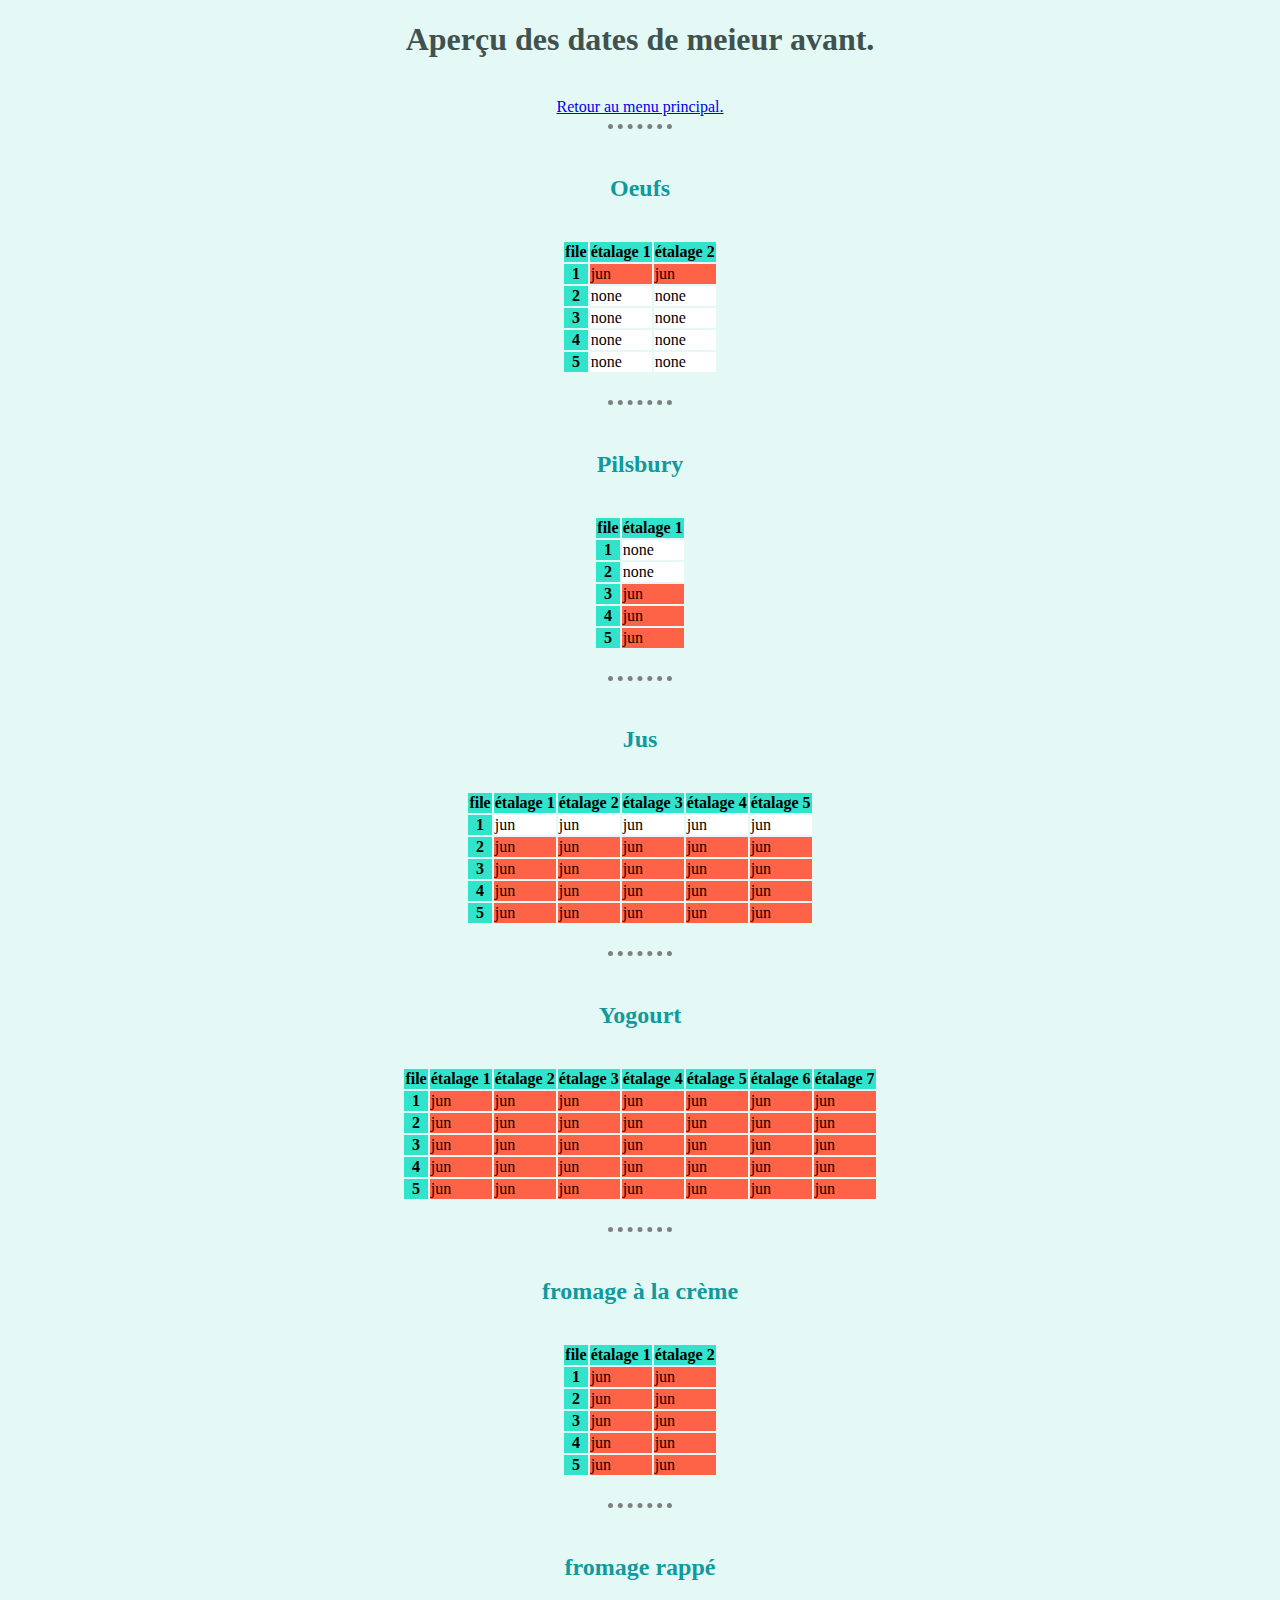
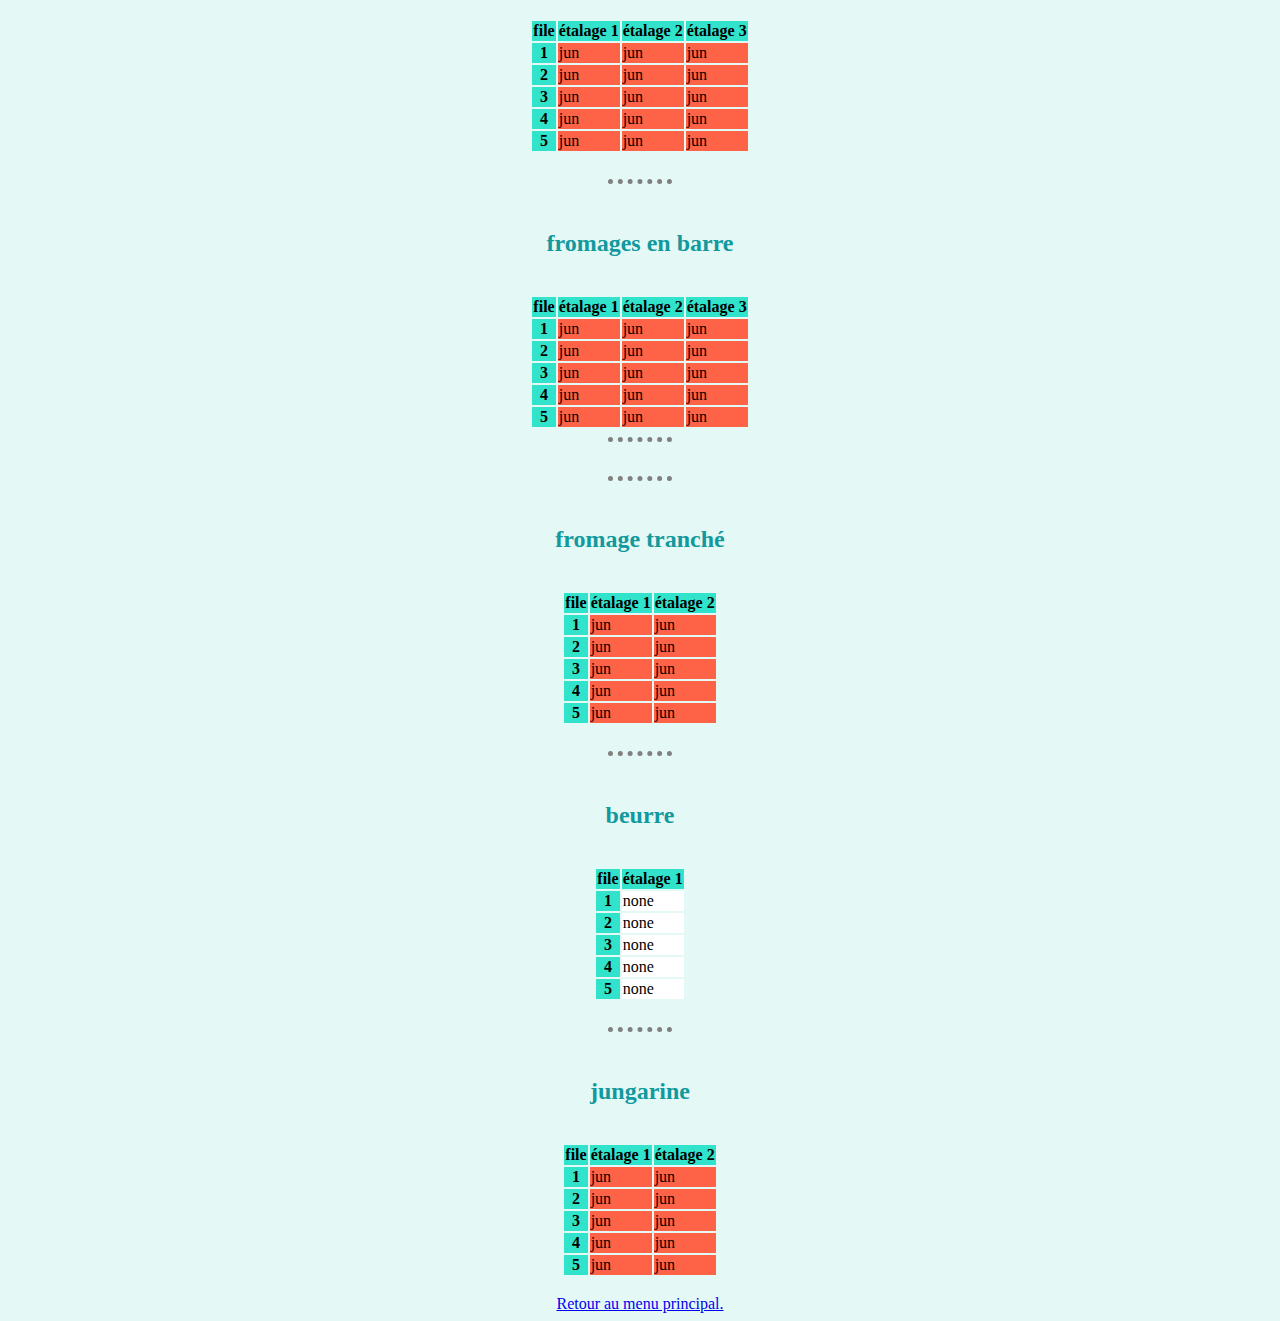
==== commit b611a669: "Add files via upload" ====
--- a/microrotation.html
+++ b/microrotation.html
@@ -28,8 +28,8 @@
       <tbody>
         <tr>
           <th>1</th>
-          <td class="urgent">avr</td>
-          <td class="urgent">avr</td>
+          <td class="urgent">jun</td>
+          <td class="urgent">jun</td>
         </tr>
         <tr>
           <th>2</th>
@@ -74,15 +74,15 @@
         </tr>
         <tr>
           <th>3</th>
-          <td class="urgent">avr</td>
-        </tr>
-        <tr>
-          <th>4</th>
-          <td class="urgent">avr</td>
-        </tr>
-        <tr>
-          <th>5</th>
-          <td class="urgent">avr</td>
+          <td class="urgent">jun</td>
+        </tr>
+        <tr>
+          <th>4</th>
+          <td class="urgent">jun</td>
+        </tr>
+        <tr>
+          <th>5</th>
+          <td class="urgent">jun</td>
         </tr>
       </tbody>
     </table><br>
@@ -103,43 +103,43 @@
       <tbody>
         <tr>
           <th>1</th>
-          <td>avr</td>
-          <td>avr</td>
-          <td>avr</td>
-          <td>avr</td>
-          <td>avr</td>
-        </tr>
-        <tr>
-          <th>2</th>
-          <td class="urgent">mar</td>
-          <td class="urgent">mar</td>
-          <td class="urgent">mar</td>
-          <td class="urgent">mar</td>
-          <td class="urgent">mar</td>
-        </tr>
-        <tr>
-          <th>3</th>
-          <td class="urgent">mar</td>
-          <td class="urgent">mar</td>
-          <td class="urgent">mar</td>
-          <td class="urgent">mar</td>
-          <td class="urgent">mar</td>
-        </tr>
-        <tr>
-          <th>4</th>
-          <td class="urgent">mar</td>
-          <td class="urgent">mar</td>
-          <td class="urgent">mar</td>
-          <td class="urgent">mar</td>
-          <td class="urgent">mar</td>
-        </tr>
-        <tr>
-          <th>5</th>
-          <td class="urgent">mar</td>
-          <td class="urgent">mar</td>
-          <td class="urgent">mar</td>
-          <td class="urgent">mar</td>
-          <td class="urgent">mar</td>
+          <td>jun</td>
+          <td>jun</td>
+          <td>jun</td>
+          <td>jun</td>
+          <td>jun</td>
+        </tr>
+        <tr>
+          <th>2</th>
+          <td class="urgent">jun</td>
+          <td class="urgent">jun</td>
+          <td class="urgent">jun</td>
+          <td class="urgent">jun</td>
+          <td class="urgent">jun</td>
+        </tr>
+        <tr>
+          <th>3</th>
+          <td class="urgent">jun</td>
+          <td class="urgent">jun</td>
+          <td class="urgent">jun</td>
+          <td class="urgent">jun</td>
+          <td class="urgent">jun</td>
+        </tr>
+        <tr>
+          <th>4</th>
+          <td class="urgent">jun</td>
+          <td class="urgent">jun</td>
+          <td class="urgent">jun</td>
+          <td class="urgent">jun</td>
+          <td class="urgent">jun</td>
+        </tr>
+        <tr>
+          <th>5</th>
+          <td class="urgent">jun</td>
+          <td class="urgent">jun</td>
+          <td class="urgent">jun</td>
+          <td class="urgent">jun</td>
+          <td class="urgent">jun</td>
         </tr>
       </tbody>
     </table><br>
@@ -162,53 +162,53 @@
       <tbody>
         <tr>
           <th>1</th>
-          <td class="urgent">mar</td>
-          <td class="urgent">mar</td>
-          <td class="urgent">mar</td>
-          <td class="urgent">mar</td>
-          <td class="urgent">mar</td>
-          <td class="urgent">mar</td>
-          <td class="urgent">mar</td>
-        </tr>
-        <tr>
-          <th>2</th>
-          <td class="urgent">mar</td>
-          <td class="urgent">mar</td>
-          <td class="urgent">mar</td>
-          <td class="urgent">mar</td>
-          <td class="urgent">mar</td>
-          <td class="urgent">mar</td>
-          <td class="urgent">mar</td>
-        </tr>
-        <tr>
-          <th>3</th>
-          <td class="urgent">mar</td>
-          <td class="urgent">mar</td>
-          <td class="urgent">mar</td>
-          <td class="urgent">mar</td>
-          <td class="urgent">mar</td>
-          <td class="urgent">mar</td>
-          <td class="urgent">mar</td>
-        </tr>
-        <tr>
-          <th>4</th>
-          <td class="urgent">mar</td>
-          <td class="urgent">mar</td>
-          <td class="urgent">mar</td>
-          <td class="urgent">mar</td>
-          <td class="urgent">mar</td>
-          <td class="urgent">mar</td>
-          <td class="urgent">mar</td>
-        </tr>
-        <tr>
-          <th>5</th>
-          <td class="urgent">mar</td>
-          <td class="urgent">mar</td>
-          <td class="urgent">mar</td>
-          <td class="urgent">mar</td>
-          <td class="urgent">mar</td>
-          <td class="urgent">mar</td>
-          <td class="urgent">mar</td>
+          <td class="urgent">jun</td>
+          <td class="urgent">jun</td>
+          <td class="urgent">jun</td>
+          <td class="urgent">jun</td>
+          <td class="urgent">jun</td>
+          <td class="urgent">jun</td>
+          <td class="urgent">jun</td>
+        </tr>
+        <tr>
+          <th>2</th>
+          <td class="urgent">jun</td>
+          <td class="urgent">jun</td>
+          <td class="urgent">jun</td>
+          <td class="urgent">jun</td>
+          <td class="urgent">jun</td>
+          <td class="urgent">jun</td>
+          <td class="urgent">jun</td>
+        </tr>
+        <tr>
+          <th>3</th>
+          <td class="urgent">jun</td>
+          <td class="urgent">jun</td>
+          <td class="urgent">jun</td>
+          <td class="urgent">jun</td>
+          <td class="urgent">jun</td>
+          <td class="urgent">jun</td>
+          <td class="urgent">jun</td>
+        </tr>
+        <tr>
+          <th>4</th>
+          <td class="urgent">jun</td>
+          <td class="urgent">jun</td>
+          <td class="urgent">jun</td>
+          <td class="urgent">jun</td>
+          <td class="urgent">jun</td>
+          <td class="urgent">jun</td>
+          <td class="urgent">jun</td>
+        </tr>
+        <tr>
+          <th>5</th>
+          <td class="urgent">jun</td>
+          <td class="urgent">jun</td>
+          <td class="urgent">jun</td>
+          <td class="urgent">jun</td>
+          <td class="urgent">jun</td>
+          <td class="urgent">jun</td>
+          <td class="urgent">jun</td>
         </tr>
       </tbody>
     </table><br>
@@ -226,28 +226,28 @@
       <tbody>
         <tr>
           <th>1</th>
-          <td class="urgent">mar</td>
-          <td class="urgent">mar</td>
-        </tr>
-        <tr>
-          <th>2</th>
-          <td class="urgent">mar</td>
-          <td class="urgent">mar</td>
-        </tr>
-        <tr>
-          <th>3</th>
-          <td class="urgent">mar</td>
-          <td class="urgent">mar</td>
-        </tr>
-        <tr>
-          <th>4</th>
-          <td class="urgent">mar</td>
-          <td class="urgent">mar</td>
-        </tr>
-        <tr>
-          <th>5</th>
-          <td class="urgent">mar</td>
-          <td class="urgent">mar</td>
+          <td class="urgent">jun</td>
+          <td class="urgent">jun</td>
+        </tr>
+        <tr>
+          <th>2</th>
+          <td class="urgent">jun</td>
+          <td class="urgent">jun</td>
+        </tr>
+        <tr>
+          <th>3</th>
+          <td class="urgent">jun</td>
+          <td class="urgent">jun</td>
+        </tr>
+        <tr>
+          <th>4</th>
+          <td class="urgent">jun</td>
+          <td class="urgent">jun</td>
+        </tr>
+        <tr>
+          <th>5</th>
+          <td class="urgent">jun</td>
+          <td class="urgent">jun</td>
         </tr>
       </tbody>
     </table><br>
@@ -266,33 +266,33 @@
       <tbody>
         <tr>
           <th>1</th>
-          <td class="urgent">mar</td>
-          <td class="urgent">mar</td>
-          <td class="urgent">mar</td>
-        </tr>
-        <tr>
-          <th>2</th>
-          <td class="urgent">mar</td>
-          <td class="urgent">mar</td>
-          <td class="urgent">mar</td>
-        </tr>
-        <tr>
-          <th>3</th>
-          <td class="urgent">mar</td>
-          <td class="urgent">mar</td>
-          <td class="urgent">mar</td>
-        </tr>
-        <tr>
-          <th>4</th>
-          <td class="urgent">mar</td>
-          <td class="urgent">mar</td>
-          <td class="urgent">mar</td>
-        </tr>
-        <tr>
-          <th>5</th>
-          <td class="urgent">mar</td>
-          <td class="urgent">mar</td>
-          <td class="urgent">mar</td>
+          <td class="urgent">jun</td>
+          <td class="urgent">jun</td>
+          <td class="urgent">jun</td>
+        </tr>
+        <tr>
+          <th>2</th>
+          <td class="urgent">jun</td>
+          <td class="urgent">jun</td>
+          <td class="urgent">jun</td>
+        </tr>
+        <tr>
+          <th>3</th>
+          <td class="urgent">jun</td>
+          <td class="urgent">jun</td>
+          <td class="urgent">jun</td>
+        </tr>
+        <tr>
+          <th>4</th>
+          <td class="urgent">jun</td>
+          <td class="urgent">jun</td>
+          <td class="urgent">jun</td>
+        </tr>
+        <tr>
+          <th>5</th>
+          <td class="urgent">jun</td>
+          <td class="urgent">jun</td>
+          <td class="urgent">jun</td>
         </tr>
       </tbody>
     </table><br>
@@ -311,33 +311,33 @@
       <tbody>
         <tr>
           <th>1</th>
-          <td class="urgent">mar</td>
-          <td class="urgent">mar</td>
-          <td class="urgent">mar</td>
-        </tr>
-        <tr>
-          <th>2</th>
-          <td class="urgent">mar</td>
-          <td class="urgent">mar</td>
-          <td class="urgent">mar</td>
-        </tr>
-        <tr>
-          <th>3</th>
-          <td class="urgent">mar</td>
-          <td class="urgent">mar</td>
-          <td class="urgent">mar</td>
-        </tr>
-        <tr>
-          <th>4</th>
-          <td class="urgent">mar</td>
-          <td class="urgent">mar</td>
-          <td class="urgent">mar</td>
-        </tr>
-        <tr>
-          <th>5</th>
-          <td class="urgent">mar</td>
-          <td class="urgent">mar</td>
-          <td class="urgent">mar</td>
+          <td class="urgent">jun</td>
+          <td class="urgent">jun</td>
+          <td class="urgent">jun</td>
+        </tr>
+        <tr>
+          <th>2</th>
+          <td class="urgent">jun</td>
+          <td class="urgent">jun</td>
+          <td class="urgent">jun</td>
+        </tr>
+        <tr>
+          <th>3</th>
+          <td class="urgent">jun</td>
+          <td class="urgent">jun</td>
+          <td class="urgent">jun</td>
+        </tr>
+        <tr>
+          <th>4</th>
+          <td class="urgent">jun</td>
+          <td class="urgent">jun</td>
+          <td class="urgent">jun</td>
+        </tr>
+        <tr>
+          <th>5</th>
+          <td class="urgent">jun</td>
+          <td class="urgent">jun</td>
+          <td class="urgent">jun</td>
         </tr>
       </tbody>
     </table>
@@ -357,28 +357,28 @@
       <tbody>
         <tr>
           <th>1</th>
-          <td class="urgent">avr</td>
-          <td class="urgent">avr</td>
-        </tr>
-        <tr>
-          <th>2</th>
-          <td class="urgent">avr</td>
-          <td class="urgent">avr</td>
-        </tr>
-        <tr>
-          <th>3</th>
-          <td class="urgent">avr</td>
-          <td class="urgent">avr</td>
-        </tr>
-        <tr>
-          <th>4</th>
-          <td class="urgent">avr</td>
-          <td class="urgent">avr</td>
-        </tr>
-        <tr>
-          <th>5</th>
-          <td class="urgent">avr</td>
-          <td class="urgent">avr</td>
+          <td class="urgent">jun</td>
+          <td class="urgent">jun</td>
+        </tr>
+        <tr>
+          <th>2</th>
+          <td class="urgent">jun</td>
+          <td class="urgent">jun</td>
+        </tr>
+        <tr>
+          <th>3</th>
+          <td class="urgent">jun</td>
+          <td class="urgent">jun</td>
+        </tr>
+        <tr>
+          <th>4</th>
+          <td class="urgent">jun</td>
+          <td class="urgent">jun</td>
+        </tr>
+        <tr>
+          <th>5</th>
+          <td class="urgent">jun</td>
+          <td class="urgent">jun</td>
         </tr>
       </tbody>
     </table><br>
@@ -416,41 +416,41 @@
       </tbody>
     </table><br>
     <hr><br>
-    <!--                margarine                    -->
-    <h2>margarine</h2><br>
-    <table>
-      <thead>
-        <tr>
-          <th>file</th>
-          <th>étalage 1</th>
-          <th>étalage 2</th>
-        </tr>
-      </thead>
-      <tbody>
-        <tr>
-          <th>1</th>
-          <td class="urgent">avr</td>
-          <td class="urgent">avr</td>
-        </tr>
-        <tr>
-          <th>2</th>
-          <td class="urgent">avr</td>
-          <td class="urgent">avr</td>
-        </tr>
-        <tr>
-          <th>3</th>
-          <td class="urgent">avr</td>
-          <td class="urgent">avr</td>
-        </tr>
-        <tr>
-          <th>4</th>
-          <td class="urgent">avr</td>
-          <td class="urgent">avr</td>
-        </tr>
-        <tr>
-          <th>5</th>
-          <td class="urgent">avr</td>
-          <td class="urgent">avr</td>
+    <!--                jungarine                    -->
+    <h2>jungarine</h2><br>
+    <table>
+      <thead>
+        <tr>
+          <th>file</th>
+          <th>étalage 1</th>
+          <th>étalage 2</th>
+        </tr>
+      </thead>
+      <tbody>
+        <tr>
+          <th>1</th>
+          <td class="urgent">jun</td>
+          <td class="urgent">jun</td>
+        </tr>
+        <tr>
+          <th>2</th>
+          <td class="urgent">jun</td>
+          <td class="urgent">jun</td>
+        </tr>
+        <tr>
+          <th>3</th>
+          <td class="urgent">jun</td>
+          <td class="urgent">jun</td>
+        </tr>
+        <tr>
+          <th>4</th>
+          <td class="urgent">jun</td>
+          <td class="urgent">jun</td>
+        </tr>
+        <tr>
+          <th>5</th>
+          <td class="urgent">jun</td>
+          <td class="urgent">jun</td>
         </tr>
       </tbody>
     </table><br>
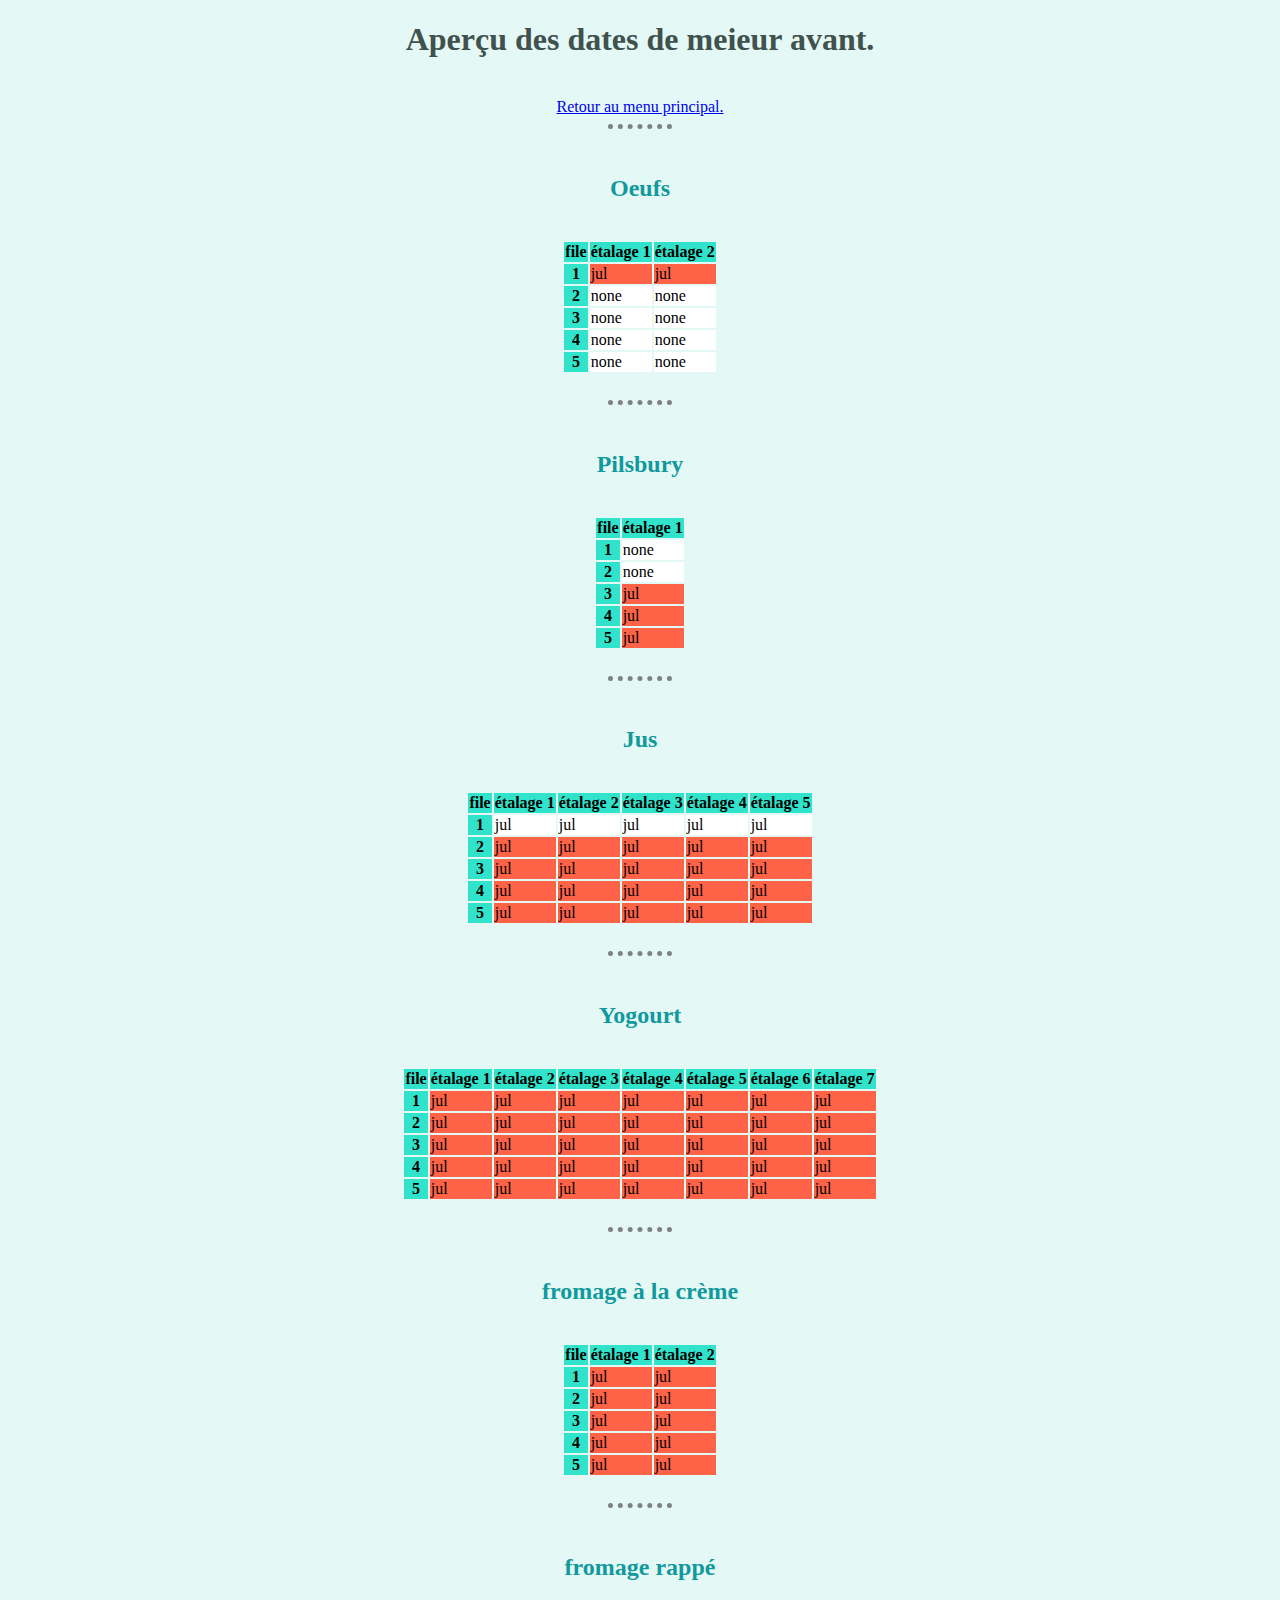
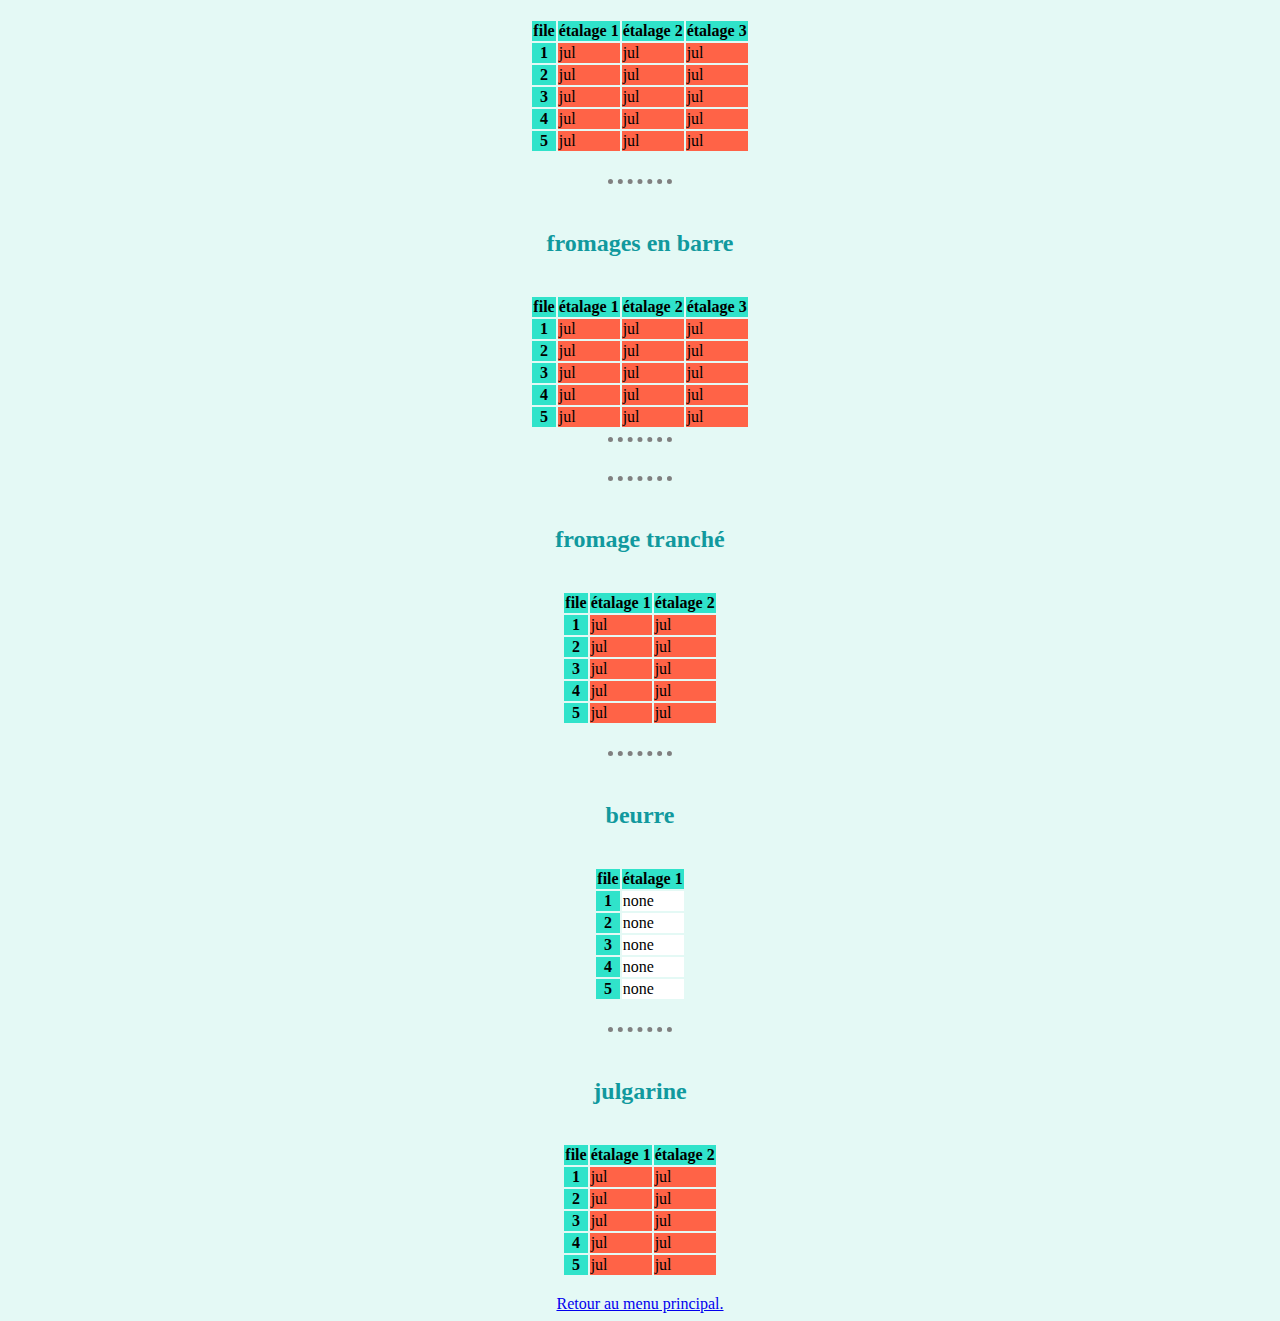
==== commit f85148f4: "Add files via upload" ====
--- a/microrotation.html
+++ b/microrotation.html
@@ -28,8 +28,8 @@
       <tbody>
         <tr>
           <th>1</th>
-          <td class="urgent">jun</td>
-          <td class="urgent">jun</td>
+          <td class="urgent">jul</td>
+          <td class="urgent">jul</td>
         </tr>
         <tr>
           <th>2</th>
@@ -74,15 +74,15 @@
         </tr>
         <tr>
           <th>3</th>
-          <td class="urgent">jun</td>
-        </tr>
-        <tr>
-          <th>4</th>
-          <td class="urgent">jun</td>
-        </tr>
-        <tr>
-          <th>5</th>
-          <td class="urgent">jun</td>
+          <td class="urgent">jul</td>
+        </tr>
+        <tr>
+          <th>4</th>
+          <td class="urgent">jul</td>
+        </tr>
+        <tr>
+          <th>5</th>
+          <td class="urgent">jul</td>
         </tr>
       </tbody>
     </table><br>
@@ -103,43 +103,43 @@
       <tbody>
         <tr>
           <th>1</th>
-          <td>jun</td>
-          <td>jun</td>
-          <td>jun</td>
-          <td>jun</td>
-          <td>jun</td>
-        </tr>
-        <tr>
-          <th>2</th>
-          <td class="urgent">jun</td>
-          <td class="urgent">jun</td>
-          <td class="urgent">jun</td>
-          <td class="urgent">jun</td>
-          <td class="urgent">jun</td>
-        </tr>
-        <tr>
-          <th>3</th>
-          <td class="urgent">jun</td>
-          <td class="urgent">jun</td>
-          <td class="urgent">jun</td>
-          <td class="urgent">jun</td>
-          <td class="urgent">jun</td>
-        </tr>
-        <tr>
-          <th>4</th>
-          <td class="urgent">jun</td>
-          <td class="urgent">jun</td>
-          <td class="urgent">jun</td>
-          <td class="urgent">jun</td>
-          <td class="urgent">jun</td>
-        </tr>
-        <tr>
-          <th>5</th>
-          <td class="urgent">jun</td>
-          <td class="urgent">jun</td>
-          <td class="urgent">jun</td>
-          <td class="urgent">jun</td>
-          <td class="urgent">jun</td>
+          <td>jul</td>
+          <td>jul</td>
+          <td>jul</td>
+          <td>jul</td>
+          <td>jul</td>
+        </tr>
+        <tr>
+          <th>2</th>
+          <td class="urgent">jul</td>
+          <td class="urgent">jul</td>
+          <td class="urgent">jul</td>
+          <td class="urgent">jul</td>
+          <td class="urgent">jul</td>
+        </tr>
+        <tr>
+          <th>3</th>
+          <td class="urgent">jul</td>
+          <td class="urgent">jul</td>
+          <td class="urgent">jul</td>
+          <td class="urgent">jul</td>
+          <td class="urgent">jul</td>
+        </tr>
+        <tr>
+          <th>4</th>
+          <td class="urgent">jul</td>
+          <td class="urgent">jul</td>
+          <td class="urgent">jul</td>
+          <td class="urgent">jul</td>
+          <td class="urgent">jul</td>
+        </tr>
+        <tr>
+          <th>5</th>
+          <td class="urgent">jul</td>
+          <td class="urgent">jul</td>
+          <td class="urgent">jul</td>
+          <td class="urgent">jul</td>
+          <td class="urgent">jul</td>
         </tr>
       </tbody>
     </table><br>
@@ -162,53 +162,53 @@
       <tbody>
         <tr>
           <th>1</th>
-          <td class="urgent">jun</td>
-          <td class="urgent">jun</td>
-          <td class="urgent">jun</td>
-          <td class="urgent">jun</td>
-          <td class="urgent">jun</td>
-          <td class="urgent">jun</td>
-          <td class="urgent">jun</td>
-        </tr>
-        <tr>
-          <th>2</th>
-          <td class="urgent">jun</td>
-          <td class="urgent">jun</td>
-          <td class="urgent">jun</td>
-          <td class="urgent">jun</td>
-          <td class="urgent">jun</td>
-          <td class="urgent">jun</td>
-          <td class="urgent">jun</td>
-        </tr>
-        <tr>
-          <th>3</th>
-          <td class="urgent">jun</td>
-          <td class="urgent">jun</td>
-          <td class="urgent">jun</td>
-          <td class="urgent">jun</td>
-          <td class="urgent">jun</td>
-          <td class="urgent">jun</td>
-          <td class="urgent">jun</td>
-        </tr>
-        <tr>
-          <th>4</th>
-          <td class="urgent">jun</td>
-          <td class="urgent">jun</td>
-          <td class="urgent">jun</td>
-          <td class="urgent">jun</td>
-          <td class="urgent">jun</td>
-          <td class="urgent">jun</td>
-          <td class="urgent">jun</td>
-        </tr>
-        <tr>
-          <th>5</th>
-          <td class="urgent">jun</td>
-          <td class="urgent">jun</td>
-          <td class="urgent">jun</td>
-          <td class="urgent">jun</td>
-          <td class="urgent">jun</td>
-          <td class="urgent">jun</td>
-          <td class="urgent">jun</td>
+          <td class="urgent">jul</td>
+          <td class="urgent">jul</td>
+          <td class="urgent">jul</td>
+          <td class="urgent">jul</td>
+          <td class="urgent">jul</td>
+          <td class="urgent">jul</td>
+          <td class="urgent">jul</td>
+        </tr>
+        <tr>
+          <th>2</th>
+          <td class="urgent">jul</td>
+          <td class="urgent">jul</td>
+          <td class="urgent">jul</td>
+          <td class="urgent">jul</td>
+          <td class="urgent">jul</td>
+          <td class="urgent">jul</td>
+          <td class="urgent">jul</td>
+        </tr>
+        <tr>
+          <th>3</th>
+          <td class="urgent">jul</td>
+          <td class="urgent">jul</td>
+          <td class="urgent">jul</td>
+          <td class="urgent">jul</td>
+          <td class="urgent">jul</td>
+          <td class="urgent">jul</td>
+          <td class="urgent">jul</td>
+        </tr>
+        <tr>
+          <th>4</th>
+          <td class="urgent">jul</td>
+          <td class="urgent">jul</td>
+          <td class="urgent">jul</td>
+          <td class="urgent">jul</td>
+          <td class="urgent">jul</td>
+          <td class="urgent">jul</td>
+          <td class="urgent">jul</td>
+        </tr>
+        <tr>
+          <th>5</th>
+          <td class="urgent">jul</td>
+          <td class="urgent">jul</td>
+          <td class="urgent">jul</td>
+          <td class="urgent">jul</td>
+          <td class="urgent">jul</td>
+          <td class="urgent">jul</td>
+          <td class="urgent">jul</td>
         </tr>
       </tbody>
     </table><br>
@@ -226,28 +226,28 @@
       <tbody>
         <tr>
           <th>1</th>
-          <td class="urgent">jun</td>
-          <td class="urgent">jun</td>
-        </tr>
-        <tr>
-          <th>2</th>
-          <td class="urgent">jun</td>
-          <td class="urgent">jun</td>
-        </tr>
-        <tr>
-          <th>3</th>
-          <td class="urgent">jun</td>
-          <td class="urgent">jun</td>
-        </tr>
-        <tr>
-          <th>4</th>
-          <td class="urgent">jun</td>
-          <td class="urgent">jun</td>
-        </tr>
-        <tr>
-          <th>5</th>
-          <td class="urgent">jun</td>
-          <td class="urgent">jun</td>
+          <td class="urgent">jul</td>
+          <td class="urgent">jul</td>
+        </tr>
+        <tr>
+          <th>2</th>
+          <td class="urgent">jul</td>
+          <td class="urgent">jul</td>
+        </tr>
+        <tr>
+          <th>3</th>
+          <td class="urgent">jul</td>
+          <td class="urgent">jul</td>
+        </tr>
+        <tr>
+          <th>4</th>
+          <td class="urgent">jul</td>
+          <td class="urgent">jul</td>
+        </tr>
+        <tr>
+          <th>5</th>
+          <td class="urgent">jul</td>
+          <td class="urgent">jul</td>
         </tr>
       </tbody>
     </table><br>
@@ -266,33 +266,33 @@
       <tbody>
         <tr>
           <th>1</th>
-          <td class="urgent">jun</td>
-          <td class="urgent">jun</td>
-          <td class="urgent">jun</td>
-        </tr>
-        <tr>
-          <th>2</th>
-          <td class="urgent">jun</td>
-          <td class="urgent">jun</td>
-          <td class="urgent">jun</td>
-        </tr>
-        <tr>
-          <th>3</th>
-          <td class="urgent">jun</td>
-          <td class="urgent">jun</td>
-          <td class="urgent">jun</td>
-        </tr>
-        <tr>
-          <th>4</th>
-          <td class="urgent">jun</td>
-          <td class="urgent">jun</td>
-          <td class="urgent">jun</td>
-        </tr>
-        <tr>
-          <th>5</th>
-          <td class="urgent">jun</td>
-          <td class="urgent">jun</td>
-          <td class="urgent">jun</td>
+          <td class="urgent">jul</td>
+          <td class="urgent">jul</td>
+          <td class="urgent">jul</td>
+        </tr>
+        <tr>
+          <th>2</th>
+          <td class="urgent">jul</td>
+          <td class="urgent">jul</td>
+          <td class="urgent">jul</td>
+        </tr>
+        <tr>
+          <th>3</th>
+          <td class="urgent">jul</td>
+          <td class="urgent">jul</td>
+          <td class="urgent">jul</td>
+        </tr>
+        <tr>
+          <th>4</th>
+          <td class="urgent">jul</td>
+          <td class="urgent">jul</td>
+          <td class="urgent">jul</td>
+        </tr>
+        <tr>
+          <th>5</th>
+          <td class="urgent">jul</td>
+          <td class="urgent">jul</td>
+          <td class="urgent">jul</td>
         </tr>
       </tbody>
     </table><br>
@@ -311,33 +311,33 @@
       <tbody>
         <tr>
           <th>1</th>
-          <td class="urgent">jun</td>
-          <td class="urgent">jun</td>
-          <td class="urgent">jun</td>
-        </tr>
-        <tr>
-          <th>2</th>
-          <td class="urgent">jun</td>
-          <td class="urgent">jun</td>
-          <td class="urgent">jun</td>
-        </tr>
-        <tr>
-          <th>3</th>
-          <td class="urgent">jun</td>
-          <td class="urgent">jun</td>
-          <td class="urgent">jun</td>
-        </tr>
-        <tr>
-          <th>4</th>
-          <td class="urgent">jun</td>
-          <td class="urgent">jun</td>
-          <td class="urgent">jun</td>
-        </tr>
-        <tr>
-          <th>5</th>
-          <td class="urgent">jun</td>
-          <td class="urgent">jun</td>
-          <td class="urgent">jun</td>
+          <td class="urgent">jul</td>
+          <td class="urgent">jul</td>
+          <td class="urgent">jul</td>
+        </tr>
+        <tr>
+          <th>2</th>
+          <td class="urgent">jul</td>
+          <td class="urgent">jul</td>
+          <td class="urgent">jul</td>
+        </tr>
+        <tr>
+          <th>3</th>
+          <td class="urgent">jul</td>
+          <td class="urgent">jul</td>
+          <td class="urgent">jul</td>
+        </tr>
+        <tr>
+          <th>4</th>
+          <td class="urgent">jul</td>
+          <td class="urgent">jul</td>
+          <td class="urgent">jul</td>
+        </tr>
+        <tr>
+          <th>5</th>
+          <td class="urgent">jul</td>
+          <td class="urgent">jul</td>
+          <td class="urgent">jul</td>
         </tr>
       </tbody>
     </table>
@@ -357,28 +357,28 @@
       <tbody>
         <tr>
           <th>1</th>
-          <td class="urgent">jun</td>
-          <td class="urgent">jun</td>
-        </tr>
-        <tr>
-          <th>2</th>
-          <td class="urgent">jun</td>
-          <td class="urgent">jun</td>
-        </tr>
-        <tr>
-          <th>3</th>
-          <td class="urgent">jun</td>
-          <td class="urgent">jun</td>
-        </tr>
-        <tr>
-          <th>4</th>
-          <td class="urgent">jun</td>
-          <td class="urgent">jun</td>
-        </tr>
-        <tr>
-          <th>5</th>
-          <td class="urgent">jun</td>
-          <td class="urgent">jun</td>
+          <td class="urgent">jul</td>
+          <td class="urgent">jul</td>
+        </tr>
+        <tr>
+          <th>2</th>
+          <td class="urgent">jul</td>
+          <td class="urgent">jul</td>
+        </tr>
+        <tr>
+          <th>3</th>
+          <td class="urgent">jul</td>
+          <td class="urgent">jul</td>
+        </tr>
+        <tr>
+          <th>4</th>
+          <td class="urgent">jul</td>
+          <td class="urgent">jul</td>
+        </tr>
+        <tr>
+          <th>5</th>
+          <td class="urgent">jul</td>
+          <td class="urgent">jul</td>
         </tr>
       </tbody>
     </table><br>
@@ -416,41 +416,41 @@
       </tbody>
     </table><br>
     <hr><br>
-    <!--                jungarine                    -->
-    <h2>jungarine</h2><br>
-    <table>
-      <thead>
-        <tr>
-          <th>file</th>
-          <th>étalage 1</th>
-          <th>étalage 2</th>
-        </tr>
-      </thead>
-      <tbody>
-        <tr>
-          <th>1</th>
-          <td class="urgent">jun</td>
-          <td class="urgent">jun</td>
-        </tr>
-        <tr>
-          <th>2</th>
-          <td class="urgent">jun</td>
-          <td class="urgent">jun</td>
-        </tr>
-        <tr>
-          <th>3</th>
-          <td class="urgent">jun</td>
-          <td class="urgent">jun</td>
-        </tr>
-        <tr>
-          <th>4</th>
-          <td class="urgent">jun</td>
-          <td class="urgent">jun</td>
-        </tr>
-        <tr>
-          <th>5</th>
-          <td class="urgent">jun</td>
-          <td class="urgent">jun</td>
+    <!--                julgarine                    -->
+    <h2>julgarine</h2><br>
+    <table>
+      <thead>
+        <tr>
+          <th>file</th>
+          <th>étalage 1</th>
+          <th>étalage 2</th>
+        </tr>
+      </thead>
+      <tbody>
+        <tr>
+          <th>1</th>
+          <td class="urgent">jul</td>
+          <td class="urgent">jul</td>
+        </tr>
+        <tr>
+          <th>2</th>
+          <td class="urgent">jul</td>
+          <td class="urgent">jul</td>
+        </tr>
+        <tr>
+          <th>3</th>
+          <td class="urgent">jul</td>
+          <td class="urgent">jul</td>
+        </tr>
+        <tr>
+          <th>4</th>
+          <td class="urgent">jul</td>
+          <td class="urgent">jul</td>
+        </tr>
+        <tr>
+          <th>5</th>
+          <td class="urgent">jul</td>
+          <td class="urgent">jul</td>
         </tr>
       </tbody>
     </table><br>
